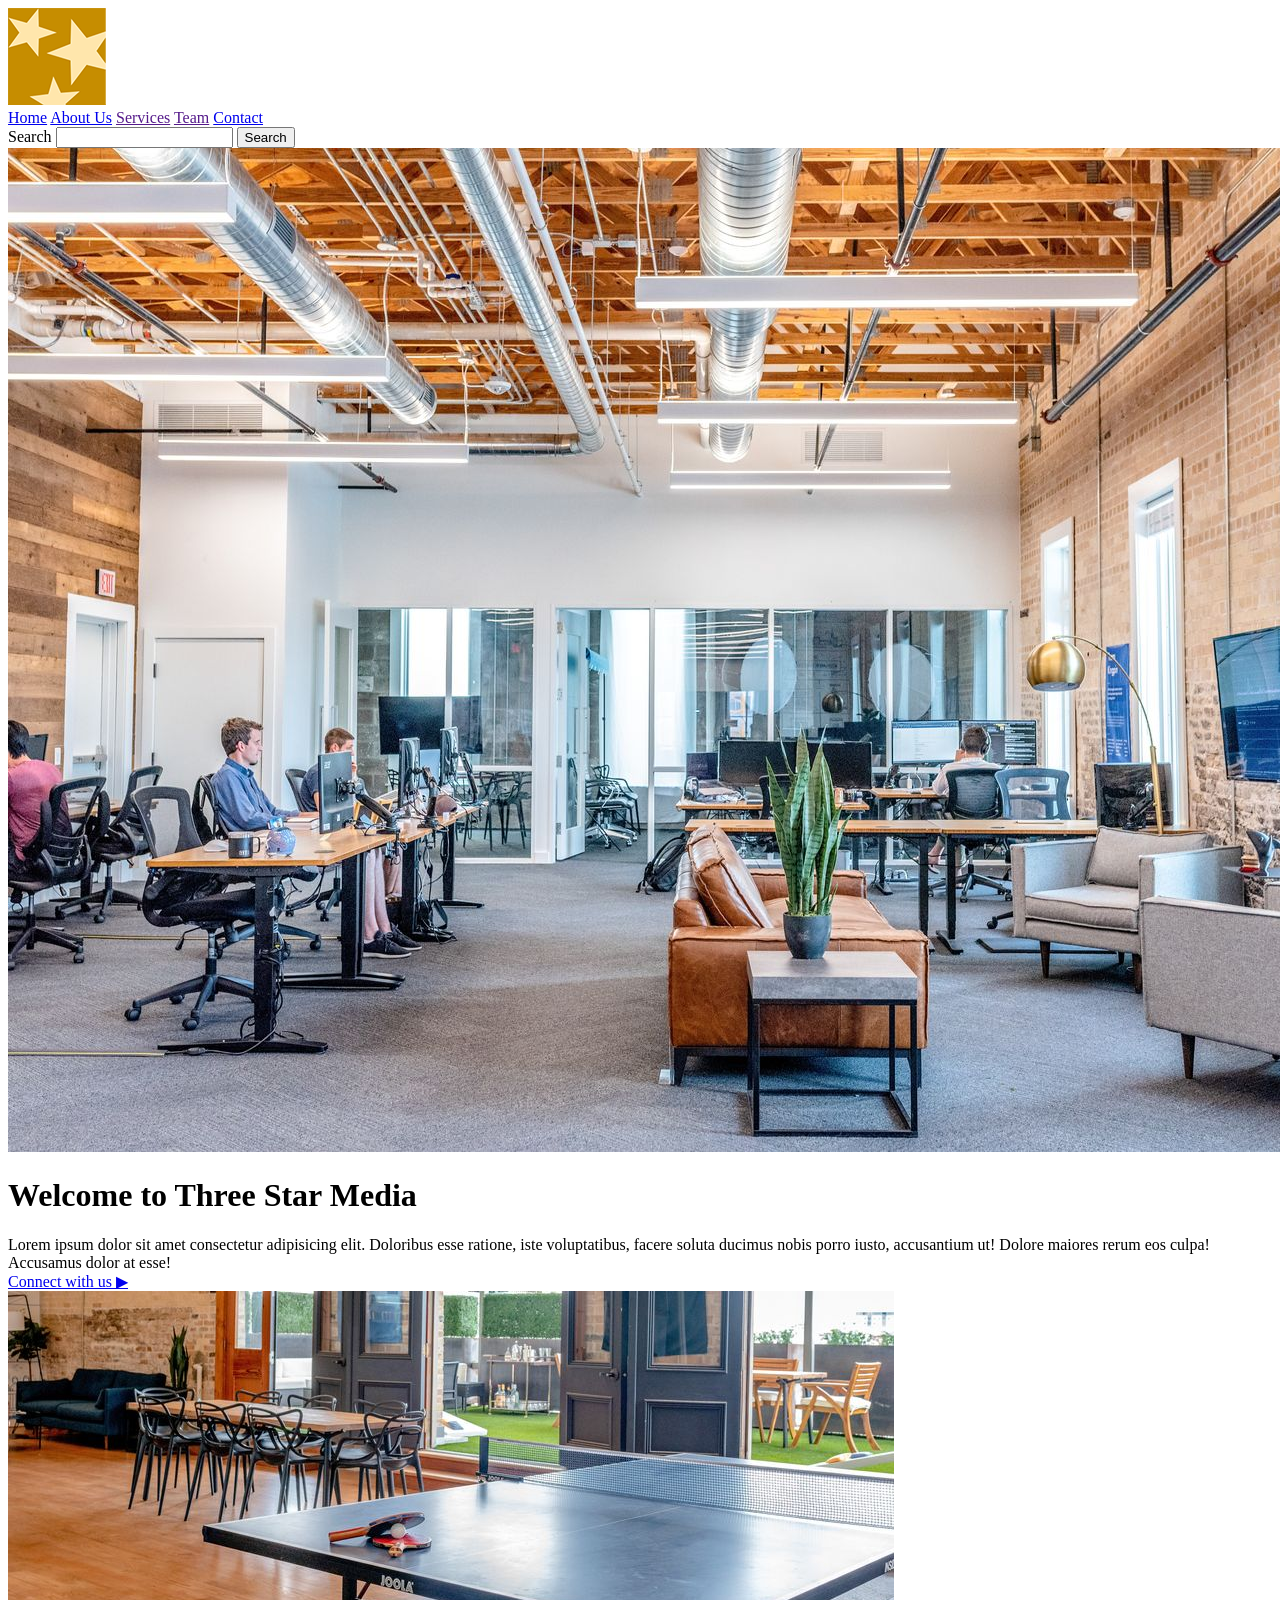
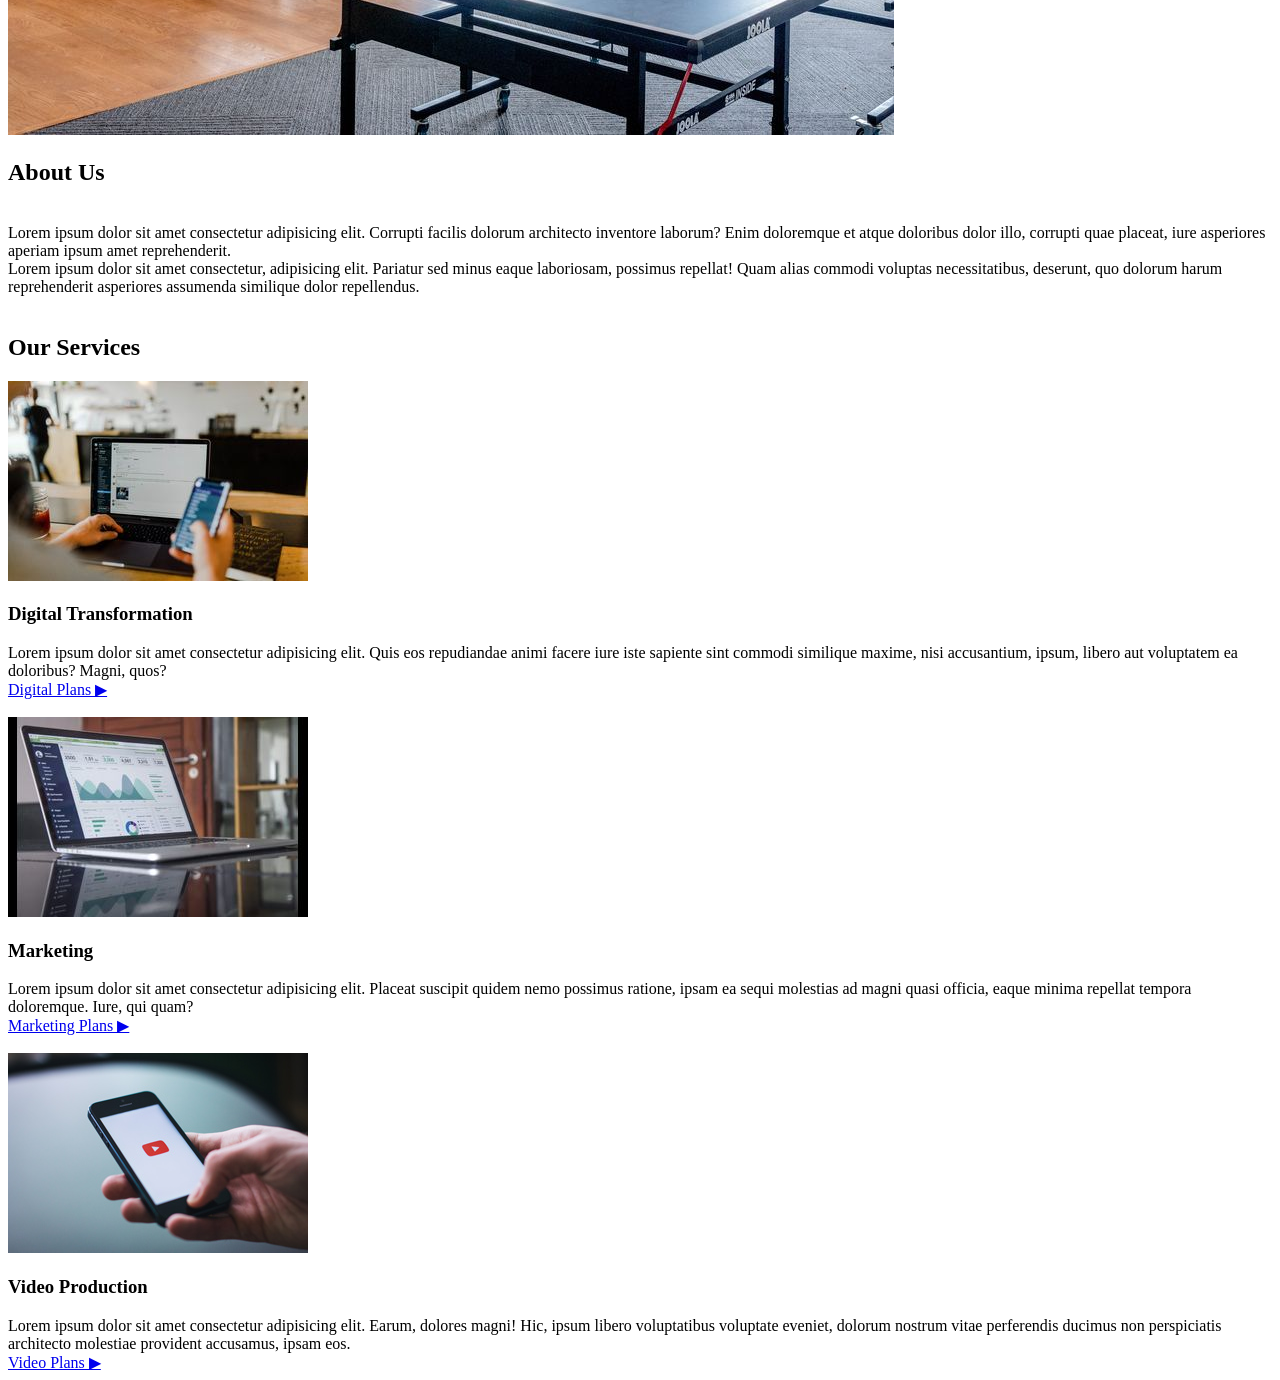
==== final-project/index.html @ 0bb214c1 "adds video section" ====
<!DOCTYPE html>
<html lang="en">
<head>
    <meta charset="UTF-8">
    <meta name="viewport" content="width=device-width, initial-scale=1.0">
    <title>Home</title>
</head>
<body>
    <img src="images/logo.png" alt="logo image stars" />
    <nav role="navigation">
    <a href="#home">Home</a>
    <a href="#aboutus">About Us</a>
    <a href="">Services</a>
    <a href="">Team</a>
    <a href="#contactus">Contact</a>
</nav>
<!-- Todo: define search action later -->
<form action="" method="post">
    <label for="search">Search</label>
    <input type="text" id="search" name="search" required>
    <button type="submit">Search</button>
</form>
   

<div id="#home">
    <!-- Todo: positioning to be done by css later -->
    <img alt="mainbanner office space" src="images/main-banner.jpg" />
    <h1>Welcome to Three Star Media</h1>
    <p1>Lorem ipsum dolor sit amet consectetur adipisicing elit. Doloribus esse ratione, iste voluptatibus, facere soluta ducimus nobis porro iusto, accusantium ut! Dolore maiores rerum eos culpa! Accusamus dolor at esse!</p1>
    <br/>
    <a href="#contactus">Connect with us ▶</a>
</div>
<div id="#aboutus">

    <img src="images/about-us.jpg" alt="about us image table tenis" />
    <h2>About Us</h2>
    <br>
    <p1>Lorem ipsum dolor sit amet consectetur adipisicing elit. Corrupti facilis dolorum architecto inventore laborum? Enim doloremque et atque doloribus dolor illo, corrupti quae placeat, iure asperiores aperiam ipsum amet reprehenderit.</p1>
    <br>
    <p1>Lorem ipsum dolor sit amet consectetur, adipisicing elit. Pariatur sed minus eaque laboriosam, possimus repellat! Quam alias commodi voluptas necessitatibus, deserunt, quo dolorum harum reprehenderit asperiores assumenda similique dolor repellendus.</p1>
</div>
<br>
<div id="#services">
   <h2>Our Services</h2>
    <img src="images/digital.jpg" alt="digital transformation image of computer and phone"
    <br>
<h3>Digital Transformation</h3>
    <p1>Lorem ipsum dolor sit amet consectetur adipisicing elit. Quis eos repudiandae animi facere iure iste sapiente sint commodi similique maxime, nisi accusantium, ipsum, libero aut voluptatem ea doloribus? Magni, quos?</p1>
    <br>
    <a href="#digitalplans">Digital Plans ▶</a>
    <br>
    <br>
    <img src="images/marketing.jpg" alt="marketing image of computer"
    <br>
<h3>Marketing</h3>
    <p1>Lorem ipsum dolor sit amet consectetur adipisicing elit. Placeat suscipit quidem nemo possimus ratione, ipsam ea sequi molestias ad magni quasi officia, eaque minima repellat tempora doloremque. Iure, qui quam?
    <br>
    <a href="#marketing">Marketing Plans ▶</a>
    <br>
    <br>
    <img src="images/video.jpg" alt="video image of phone with youtube open"
    <br>
<h3>Video Production</h3>
    <p1>Lorem ipsum dolor sit amet consectetur adipisicing elit. Earum, dolores magni! Hic, ipsum libero voluptatibus voluptate eveniet, dolorum nostrum vitae perferendis ducimus non perspiciatis architecto molestiae provident accusamus, ipsam eos.    <br>
    <a href="#Video">Video Plans ▶</a>   
</div>
</body>

</html>
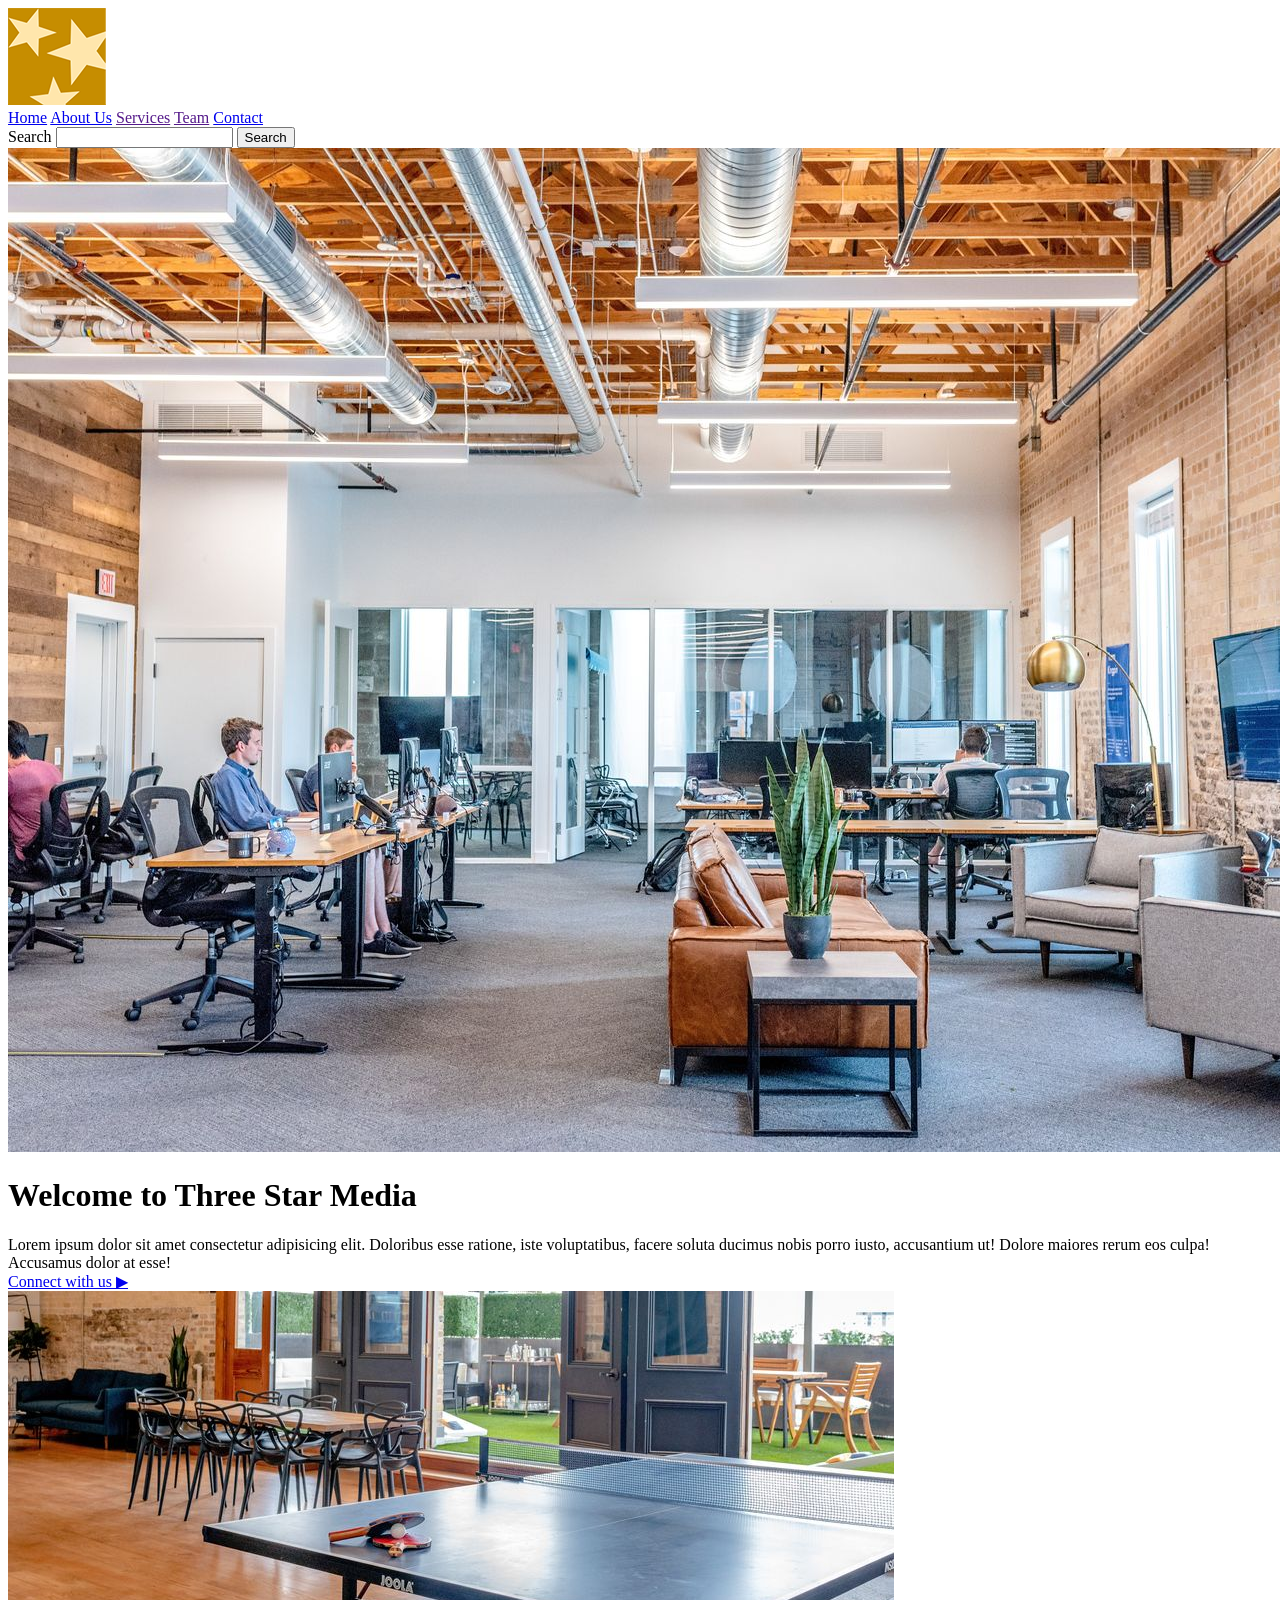
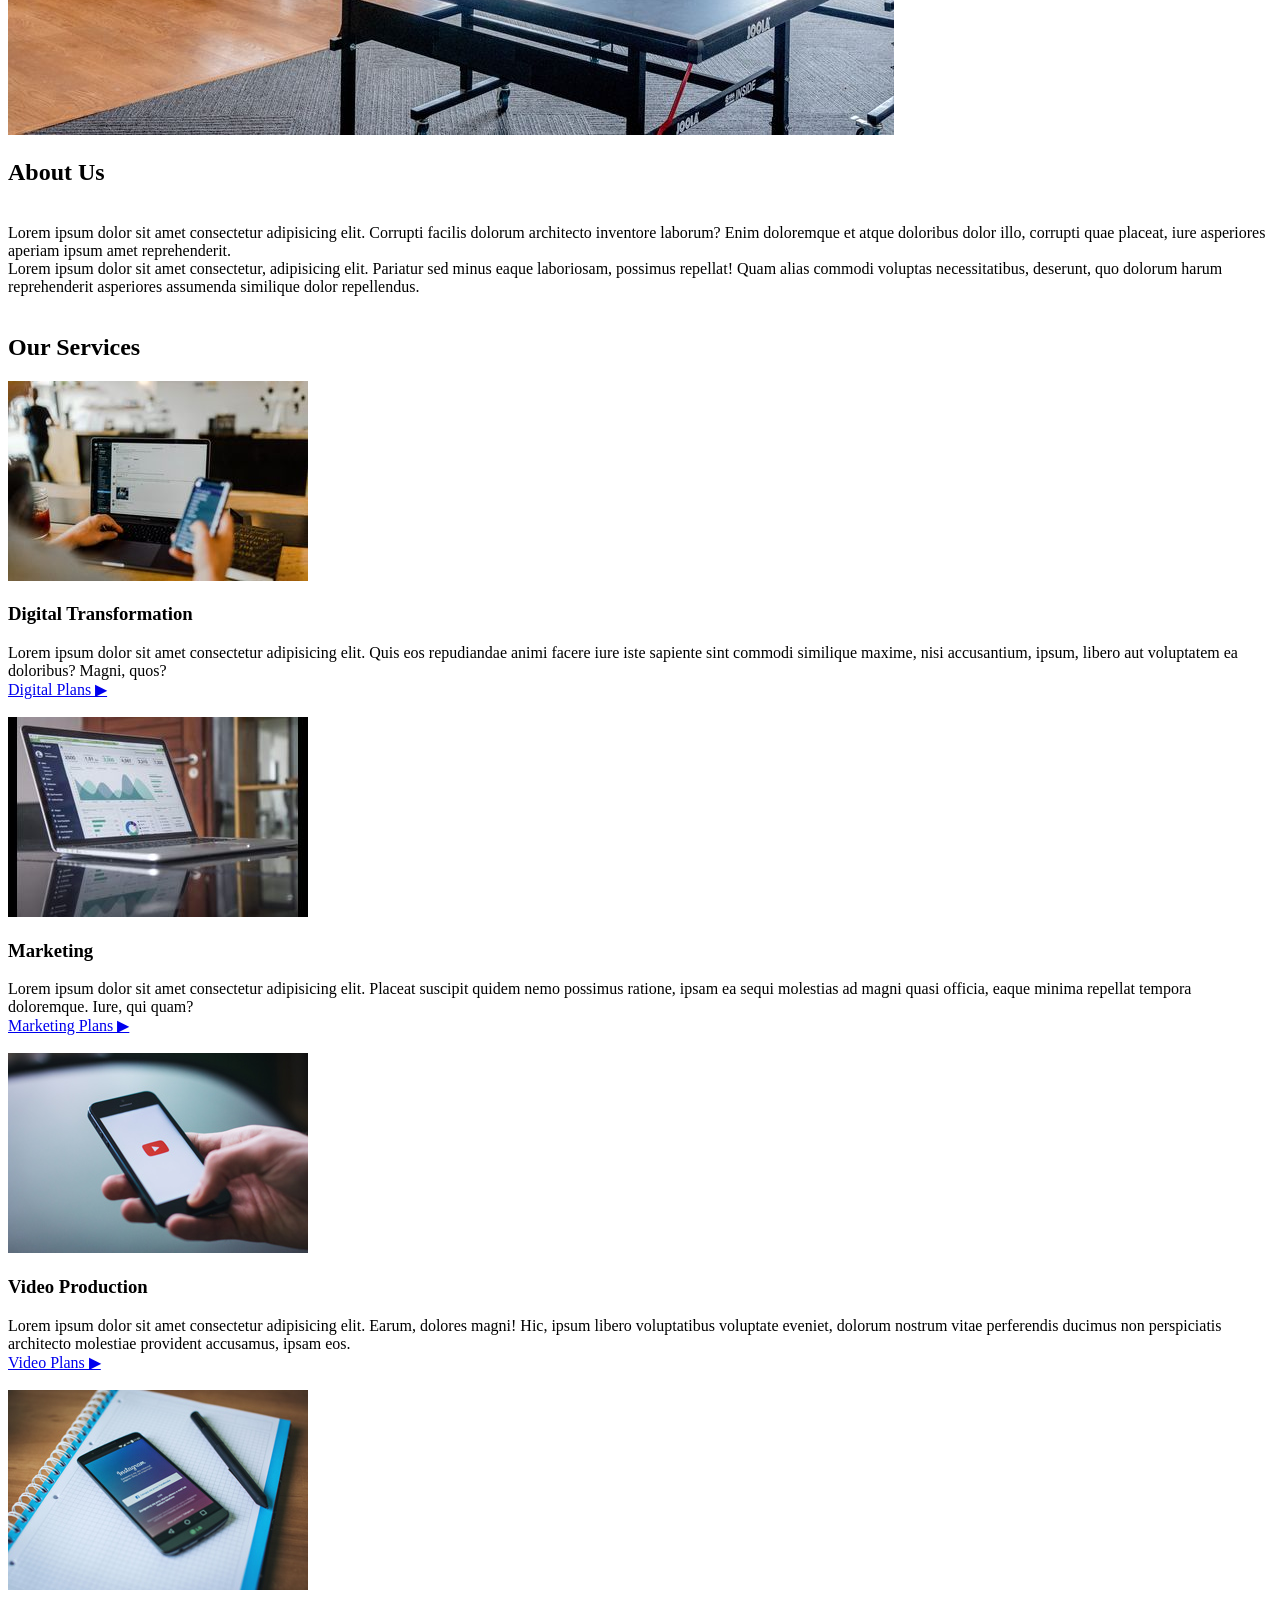
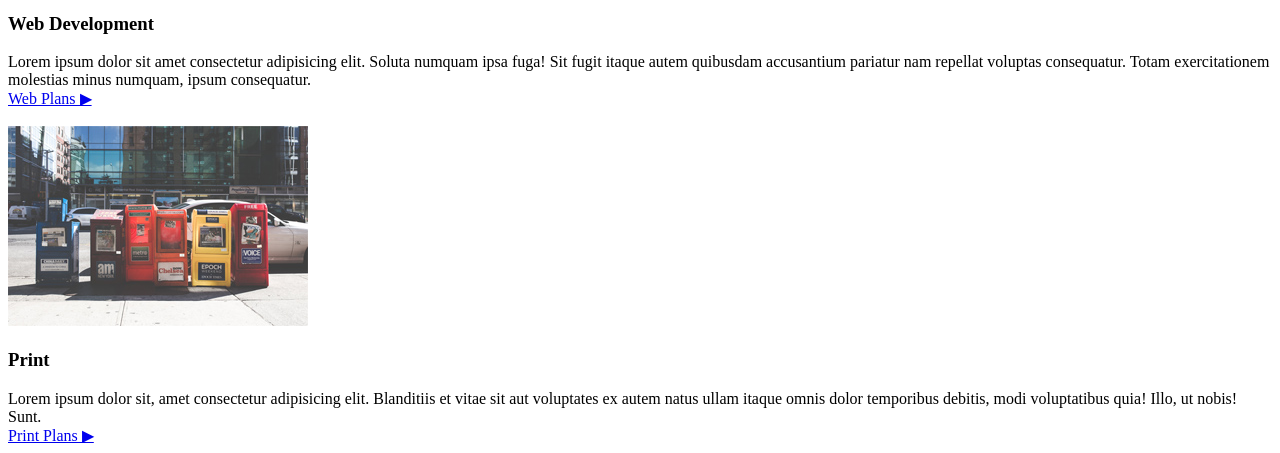
==== commit 700a1a7a: "adds web dev and print" ====
--- a/final-project/index.html
+++ b/final-project/index.html
@@ -62,7 +62,21 @@
     <br>
 <h3>Video Production</h3>
     <p1>Lorem ipsum dolor sit amet consectetur adipisicing elit. Earum, dolores magni! Hic, ipsum libero voluptatibus voluptate eveniet, dolorum nostrum vitae perferendis ducimus non perspiciatis architecto molestiae provident accusamus, ipsam eos.    <br>
-    <a href="#Video">Video Plans ▶</a>   
+    <a href="#Video">Video Plans ▶</a> 
+    <br>
+    <br>
+    <img src="images/web.jpg" alt="web development image"
+    <br>
+<h3>Web Development</h3>
+    <p1>Lorem ipsum dolor sit amet consectetur adipisicing elit. Soluta numquam ipsa fuga! Sit fugit itaque autem quibusdam accusantium pariatur nam repellat voluptas consequatur. Totam exercitationem molestias minus numquam, ipsum consequatur.    <br>
+    <a href="#web">Web Plans ▶</a> 
+    <br>
+    <br>
+    <img src="images/print.jpg" alt="print image of mailboxes"
+    <br>
+<h3>Print</h3>
+    <p1>Lorem ipsum dolor sit, amet consectetur adipisicing elit. Blanditiis et vitae sit aut voluptates ex autem natus ullam itaque omnis dolor temporibus debitis, modi voluptatibus quia! Illo, ut nobis! Sunt.    <br>
+    <a href="#print">Print Plans ▶</a> 
 </div>
 </body>
 
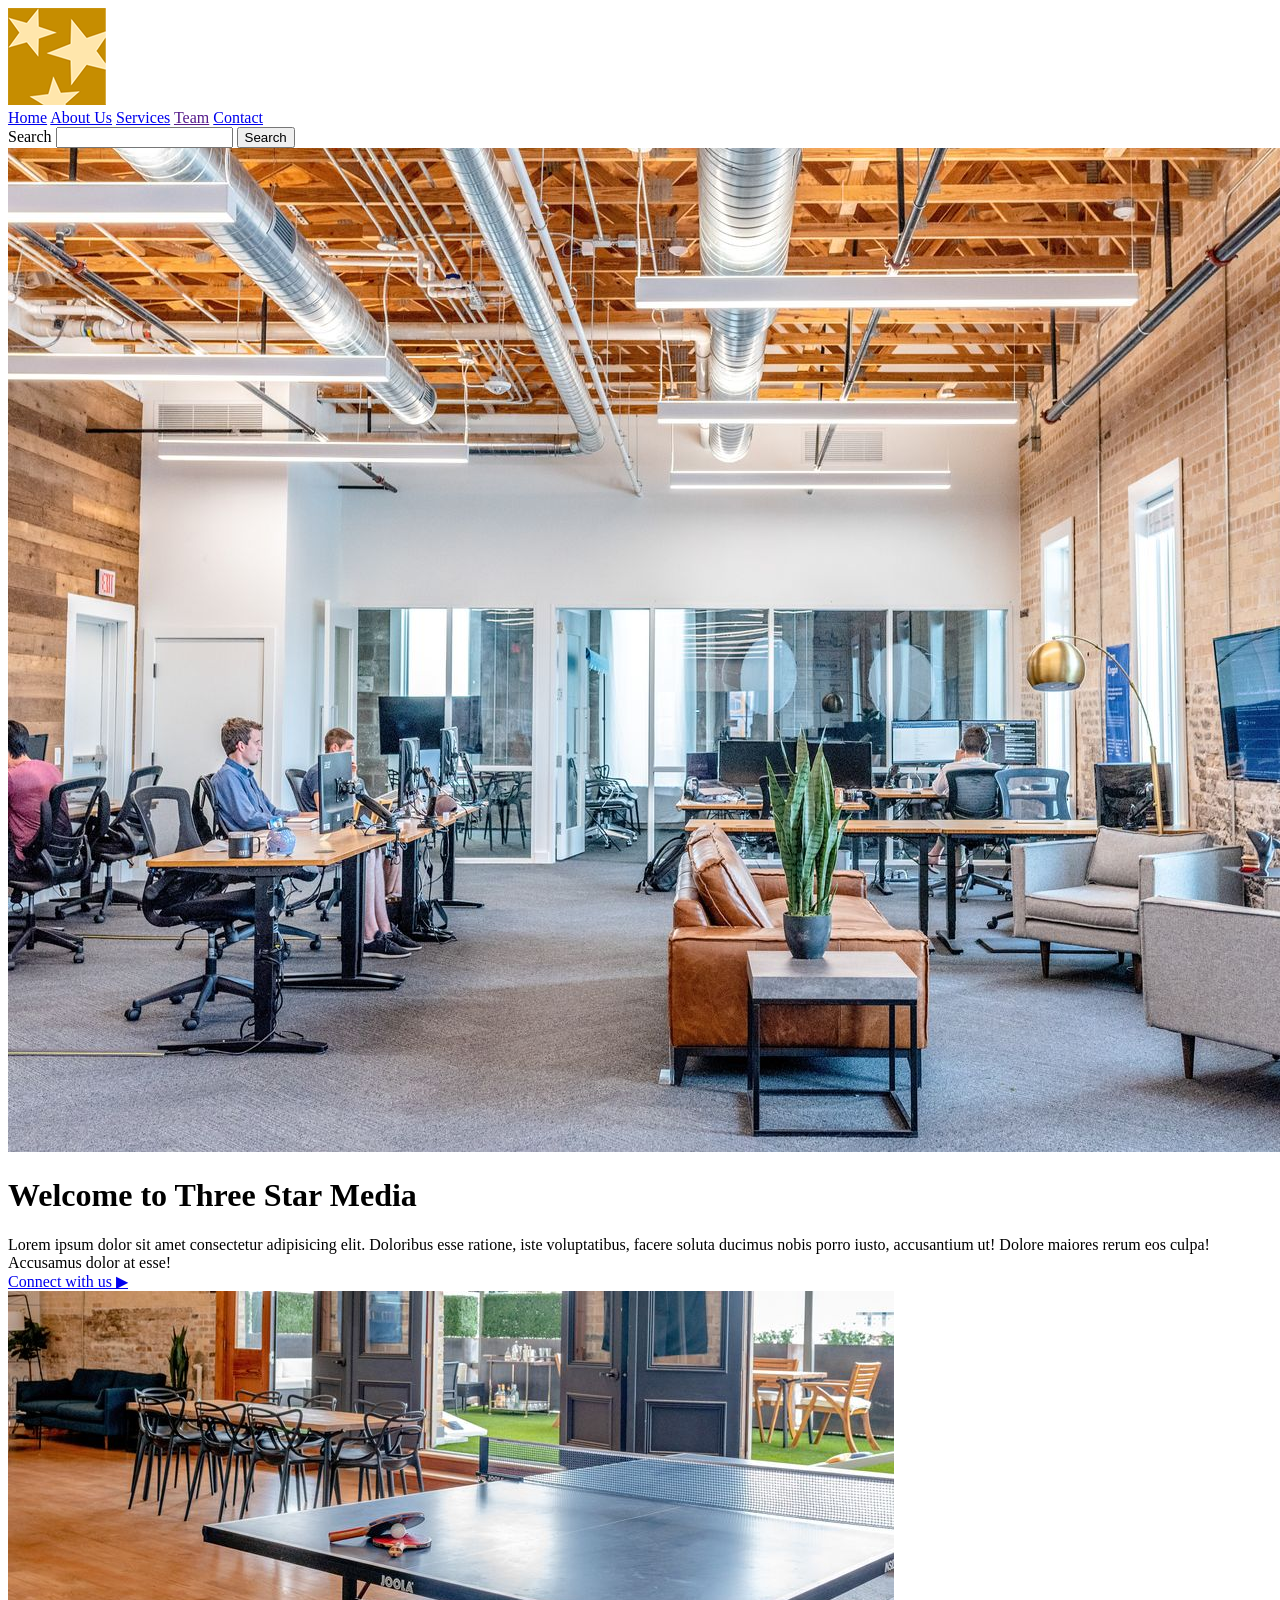
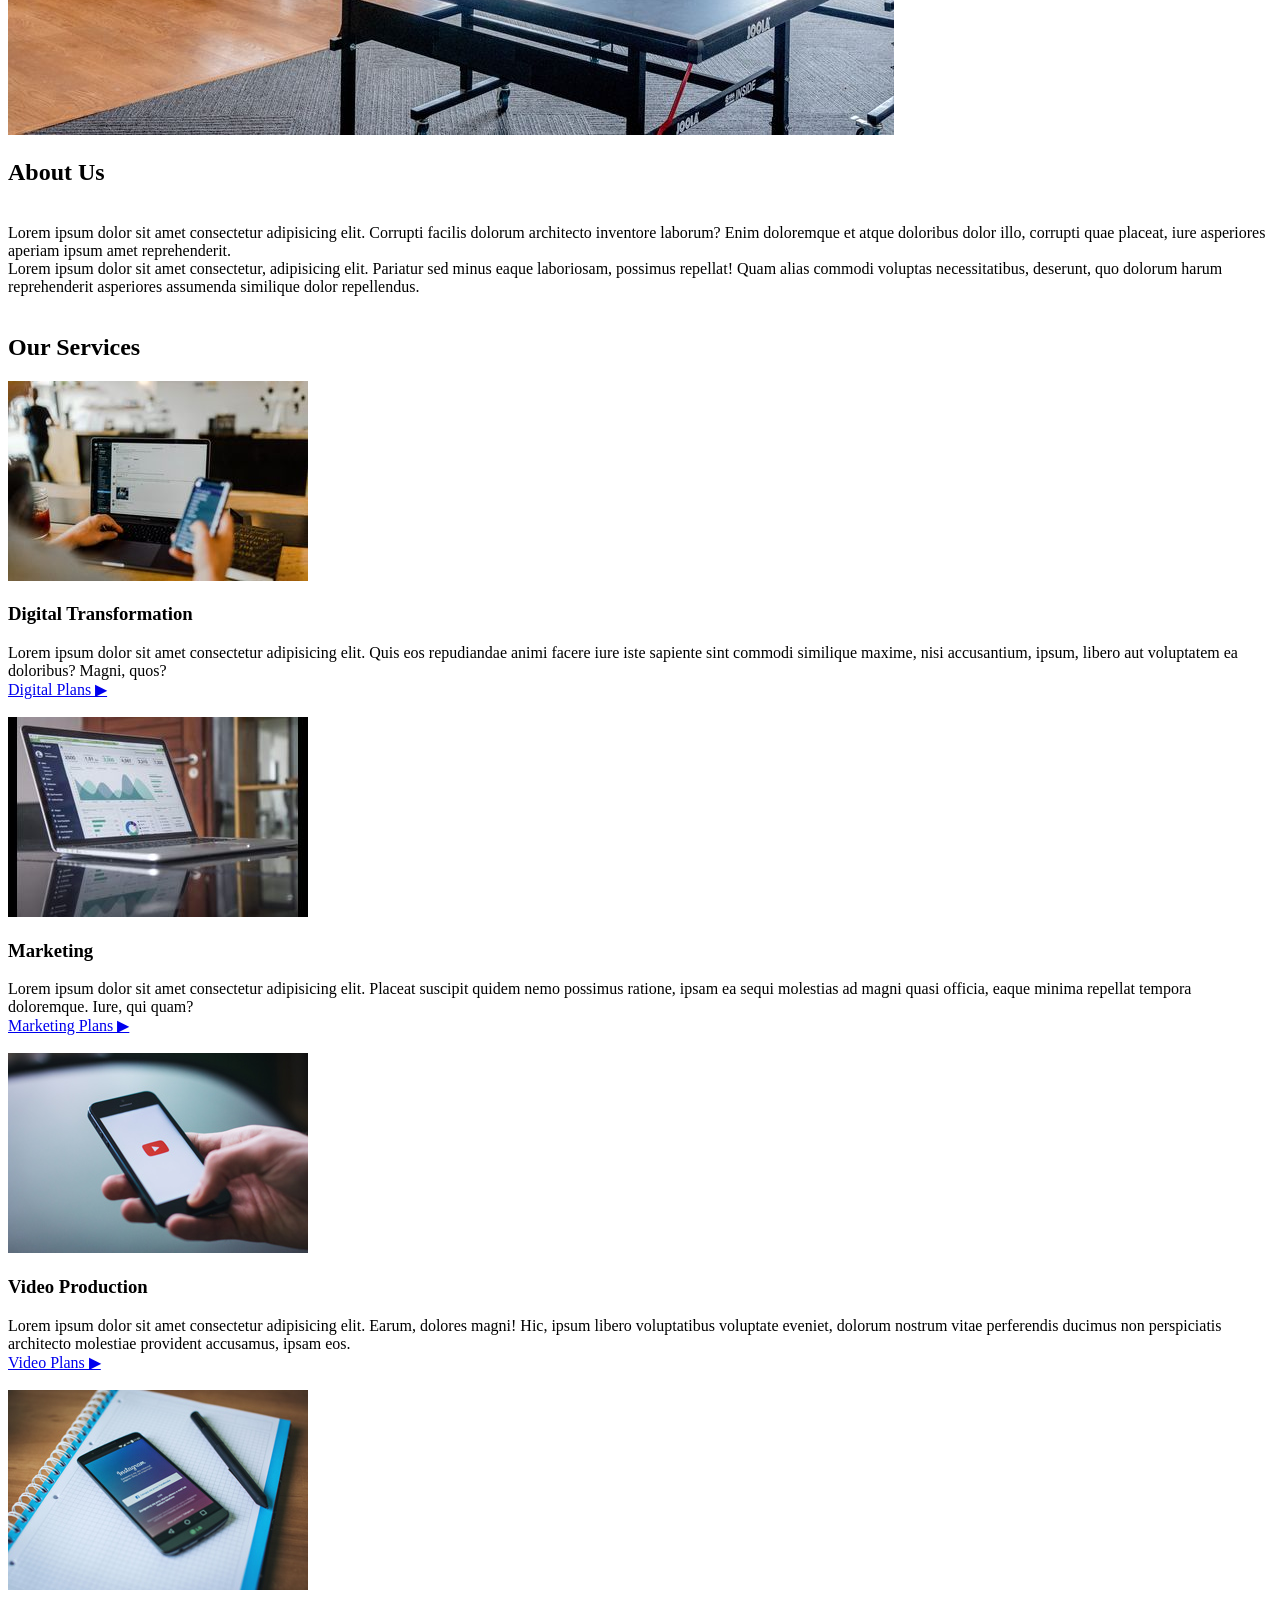
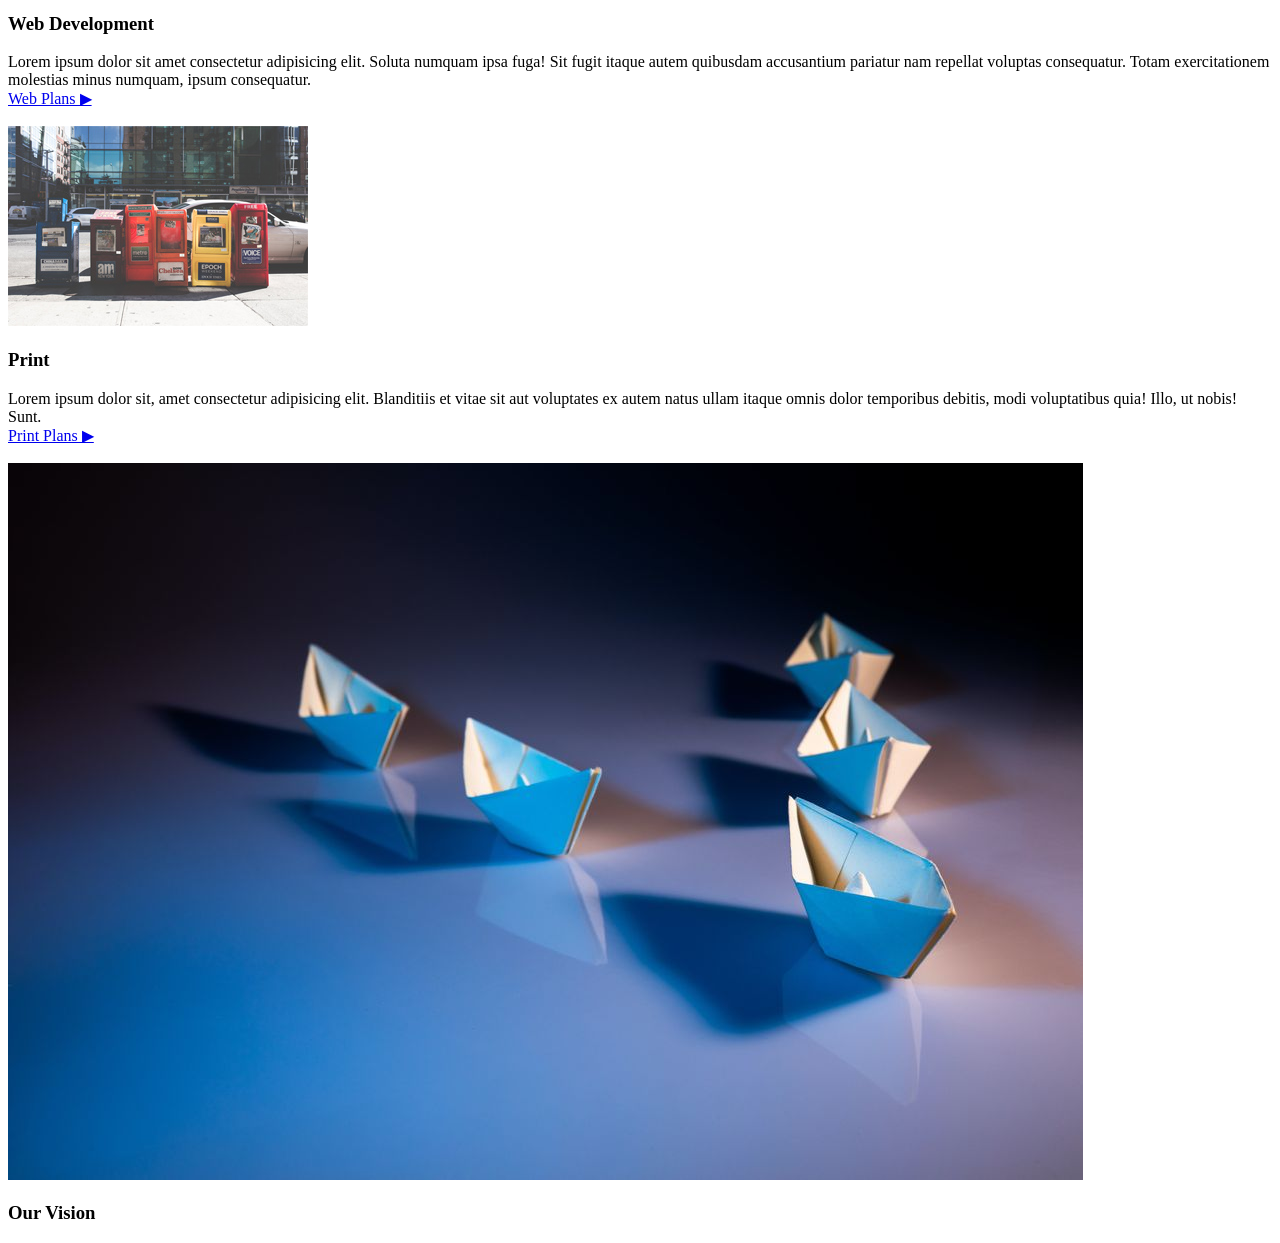
==== commit 9149152b: "fixes servicrs href and adds our vision and fixes image insert code" ====
--- a/final-project/index.html
+++ b/final-project/index.html
@@ -10,7 +10,7 @@
     <nav role="navigation">
     <a href="#home">Home</a>
     <a href="#aboutus">About Us</a>
-    <a href="">Services</a>
+    <a href="#services">Services</a>
     <a href="">Team</a>
     <a href="#contactus">Contact</a>
 </nav>
@@ -42,7 +42,7 @@
 <br>
 <div id="#services">
    <h2>Our Services</h2>
-    <img src="images/digital.jpg" alt="digital transformation image of computer and phone"
+    <img src="images/digital.jpg" alt="digital transformation image of computer and phone" />
     <br>
 <h3>Digital Transformation</h3>
     <p1>Lorem ipsum dolor sit amet consectetur adipisicing elit. Quis eos repudiandae animi facere iure iste sapiente sint commodi similique maxime, nisi accusantium, ipsum, libero aut voluptatem ea doloribus? Magni, quos?</p1>
@@ -50,7 +50,7 @@
     <a href="#digitalplans">Digital Plans ▶</a>
     <br>
     <br>
-    <img src="images/marketing.jpg" alt="marketing image of computer"
+    <img src="images/marketing.jpg" alt="marketing image of computer" />
     <br>
 <h3>Marketing</h3>
     <p1>Lorem ipsum dolor sit amet consectetur adipisicing elit. Placeat suscipit quidem nemo possimus ratione, ipsam ea sequi molestias ad magni quasi officia, eaque minima repellat tempora doloremque. Iure, qui quam?
@@ -58,26 +58,31 @@
     <a href="#marketing">Marketing Plans ▶</a>
     <br>
     <br>
-    <img src="images/video.jpg" alt="video image of phone with youtube open"
+    <img src="images/video.jpg" alt="video image of phone with youtube open" />
     <br>
 <h3>Video Production</h3>
     <p1>Lorem ipsum dolor sit amet consectetur adipisicing elit. Earum, dolores magni! Hic, ipsum libero voluptatibus voluptate eveniet, dolorum nostrum vitae perferendis ducimus non perspiciatis architecto molestiae provident accusamus, ipsam eos.    <br>
     <a href="#Video">Video Plans ▶</a> 
     <br>
     <br>
-    <img src="images/web.jpg" alt="web development image"
+    <img src="images/web.jpg" alt="web development image" />
     <br>
 <h3>Web Development</h3>
     <p1>Lorem ipsum dolor sit amet consectetur adipisicing elit. Soluta numquam ipsa fuga! Sit fugit itaque autem quibusdam accusantium pariatur nam repellat voluptas consequatur. Totam exercitationem molestias minus numquam, ipsum consequatur.    <br>
     <a href="#web">Web Plans ▶</a> 
     <br>
     <br>
-    <img src="images/print.jpg" alt="print image of mailboxes"
+    <img src="images/print.jpg" alt="print image of mailboxes" />
     <br>
 <h3>Print</h3>
     <p1>Lorem ipsum dolor sit, amet consectetur adipisicing elit. Blanditiis et vitae sit aut voluptates ex autem natus ullam itaque omnis dolor temporibus debitis, modi voluptatibus quia! Illo, ut nobis! Sunt.    <br>
     <a href="#print">Print Plans ▶</a> 
 </div>
+<br>
+<div>
+    <img src="images/vision.jpg" alt="our vision image of paper boats" />
+    <h3>Our Vision</h3>
+</div>
 </body>
 
 </html>
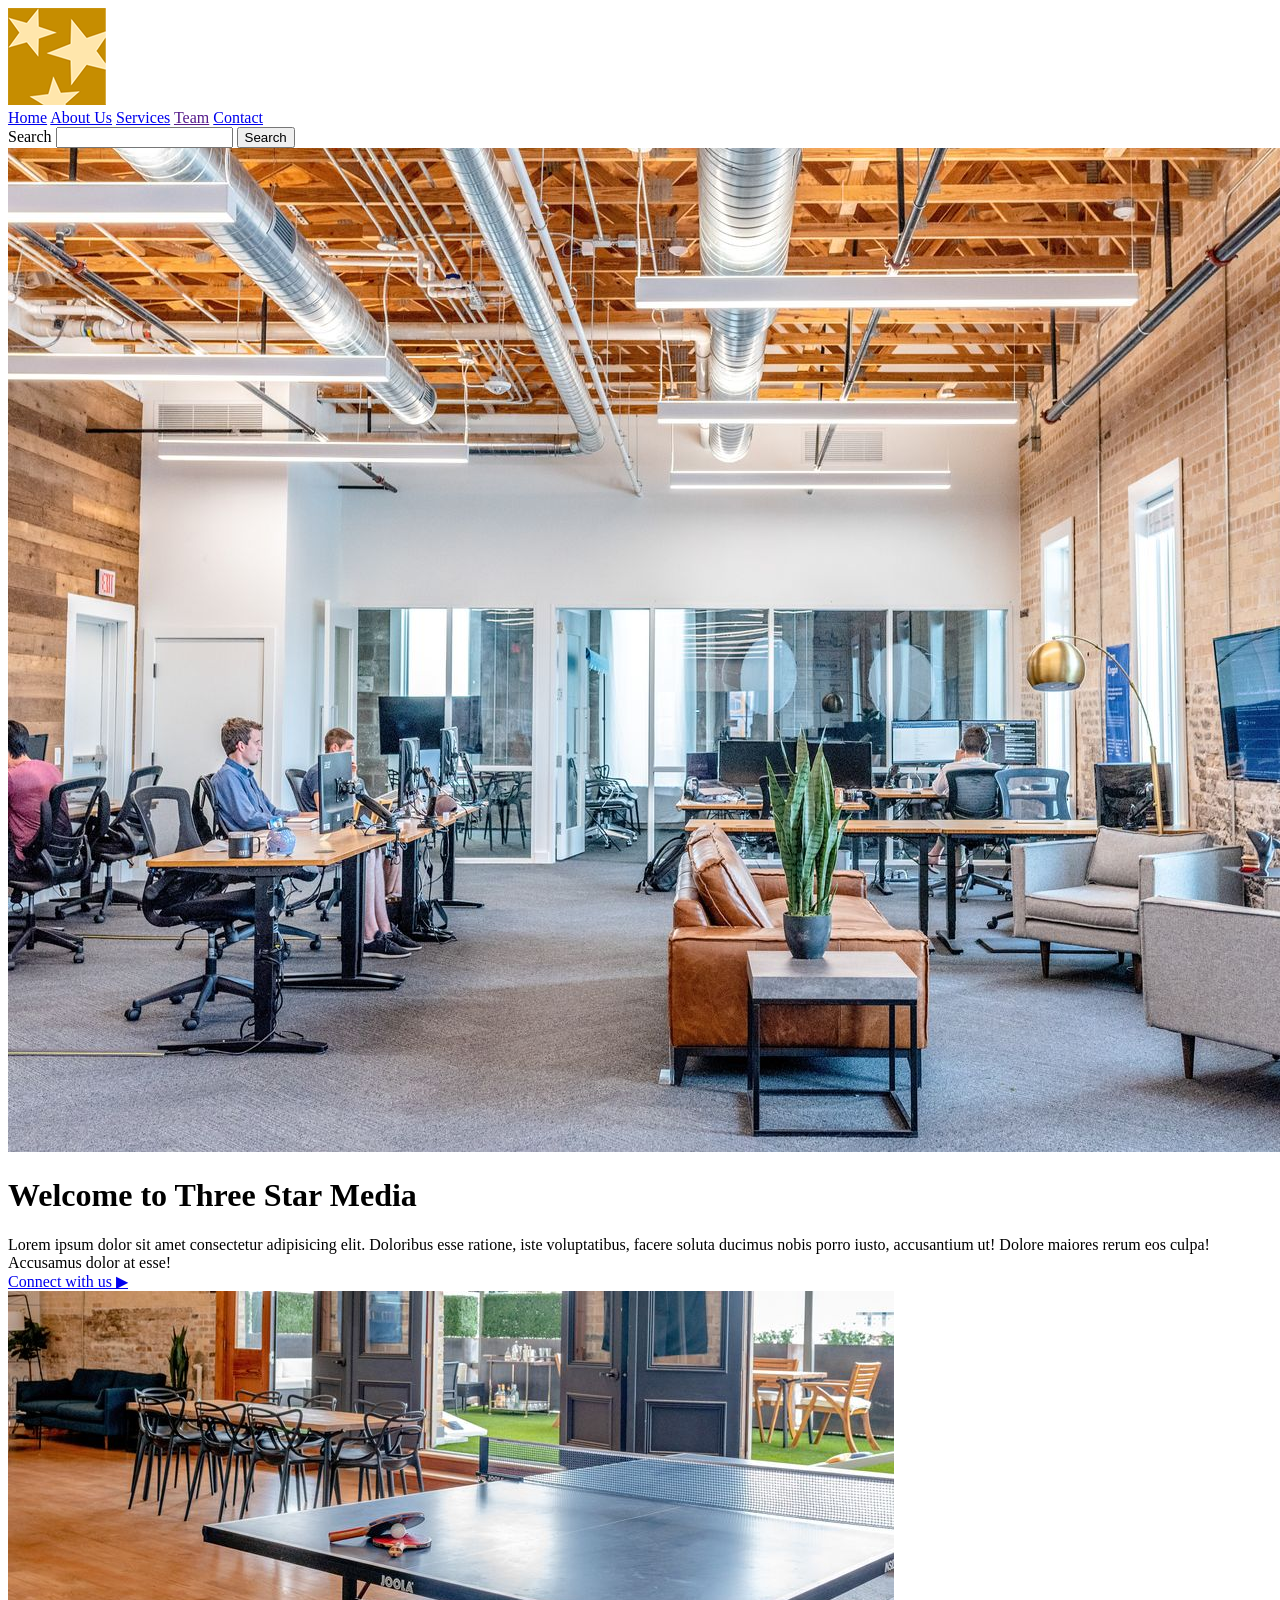
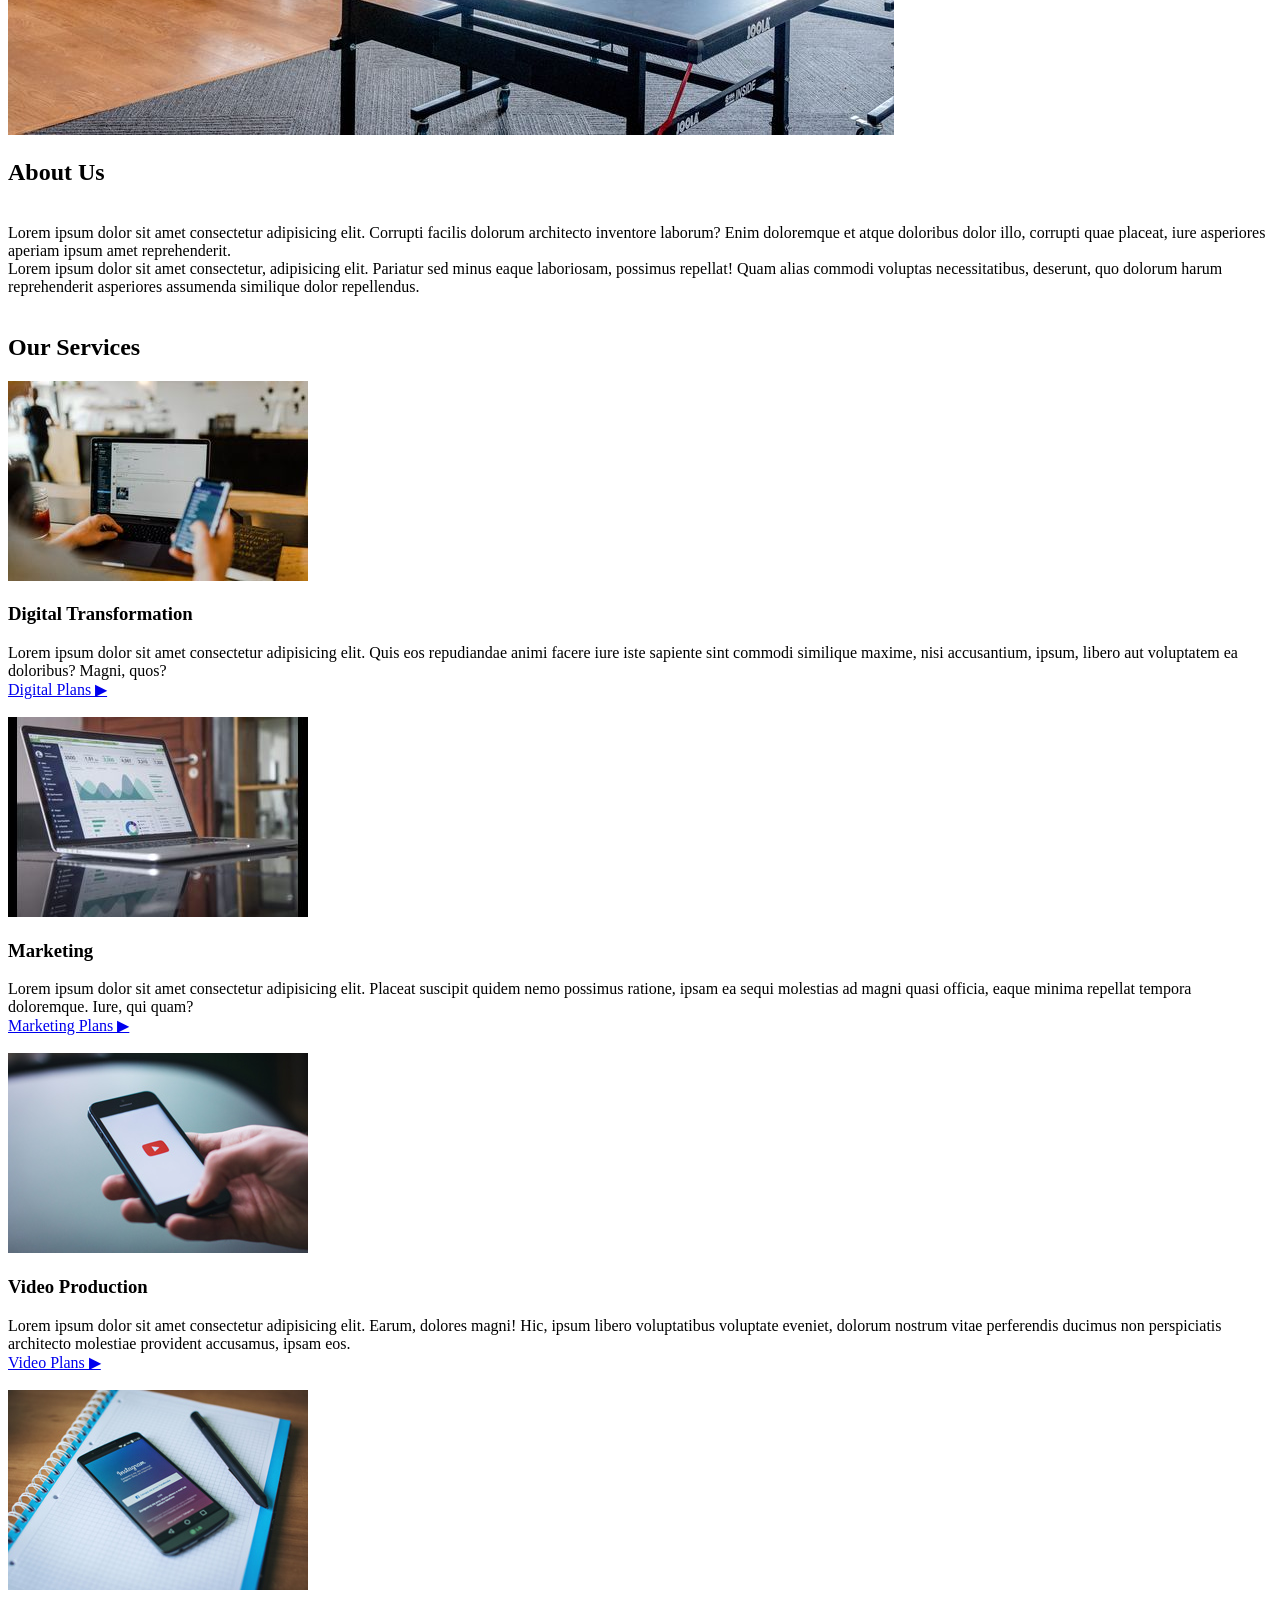
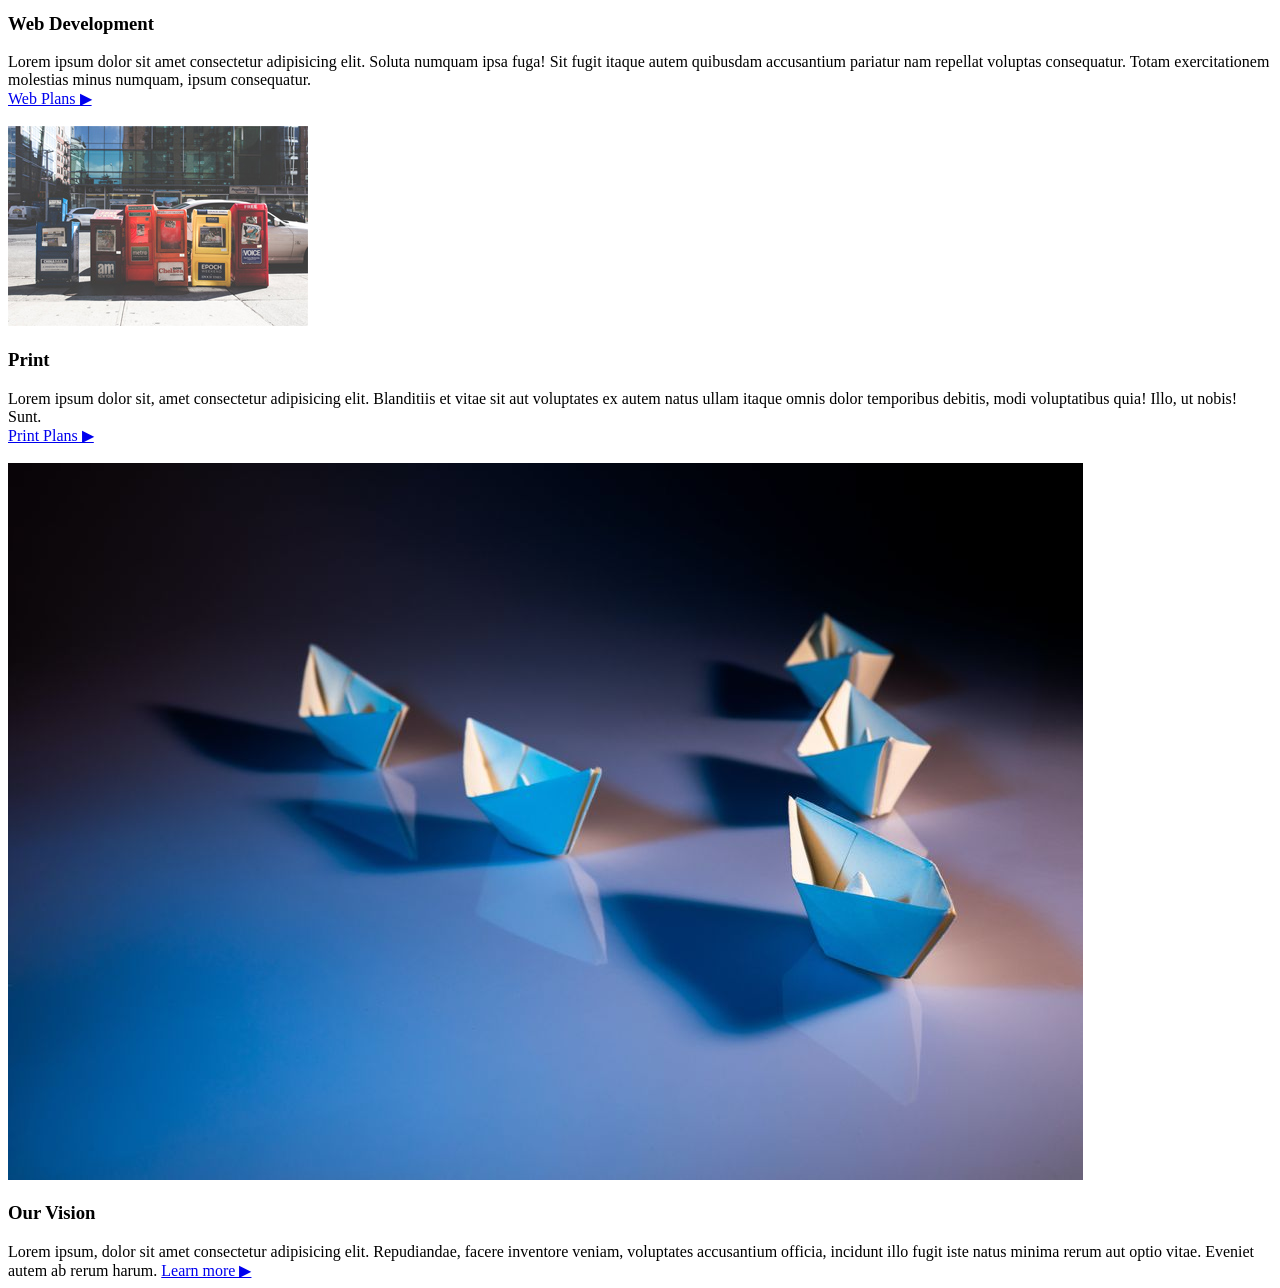
==== commit 7b63621b: "adds text and button" ====
--- a/final-project/index.html
+++ b/final-project/index.html
@@ -82,6 +82,8 @@
 <div>
     <img src="images/vision.jpg" alt="our vision image of paper boats" />
     <h3>Our Vision</h3>
+    <p1>Lorem ipsum, dolor sit amet consectetur adipisicing elit. Repudiandae, facere inventore veniam, voluptates accusantium officia, incidunt illo fugit iste natus minima rerum aut optio vitae. Eveniet autem ab rerum harum.</p1>
+    <a href="#vision">Learn more ▶</a> 
 </div>
 </body>
 
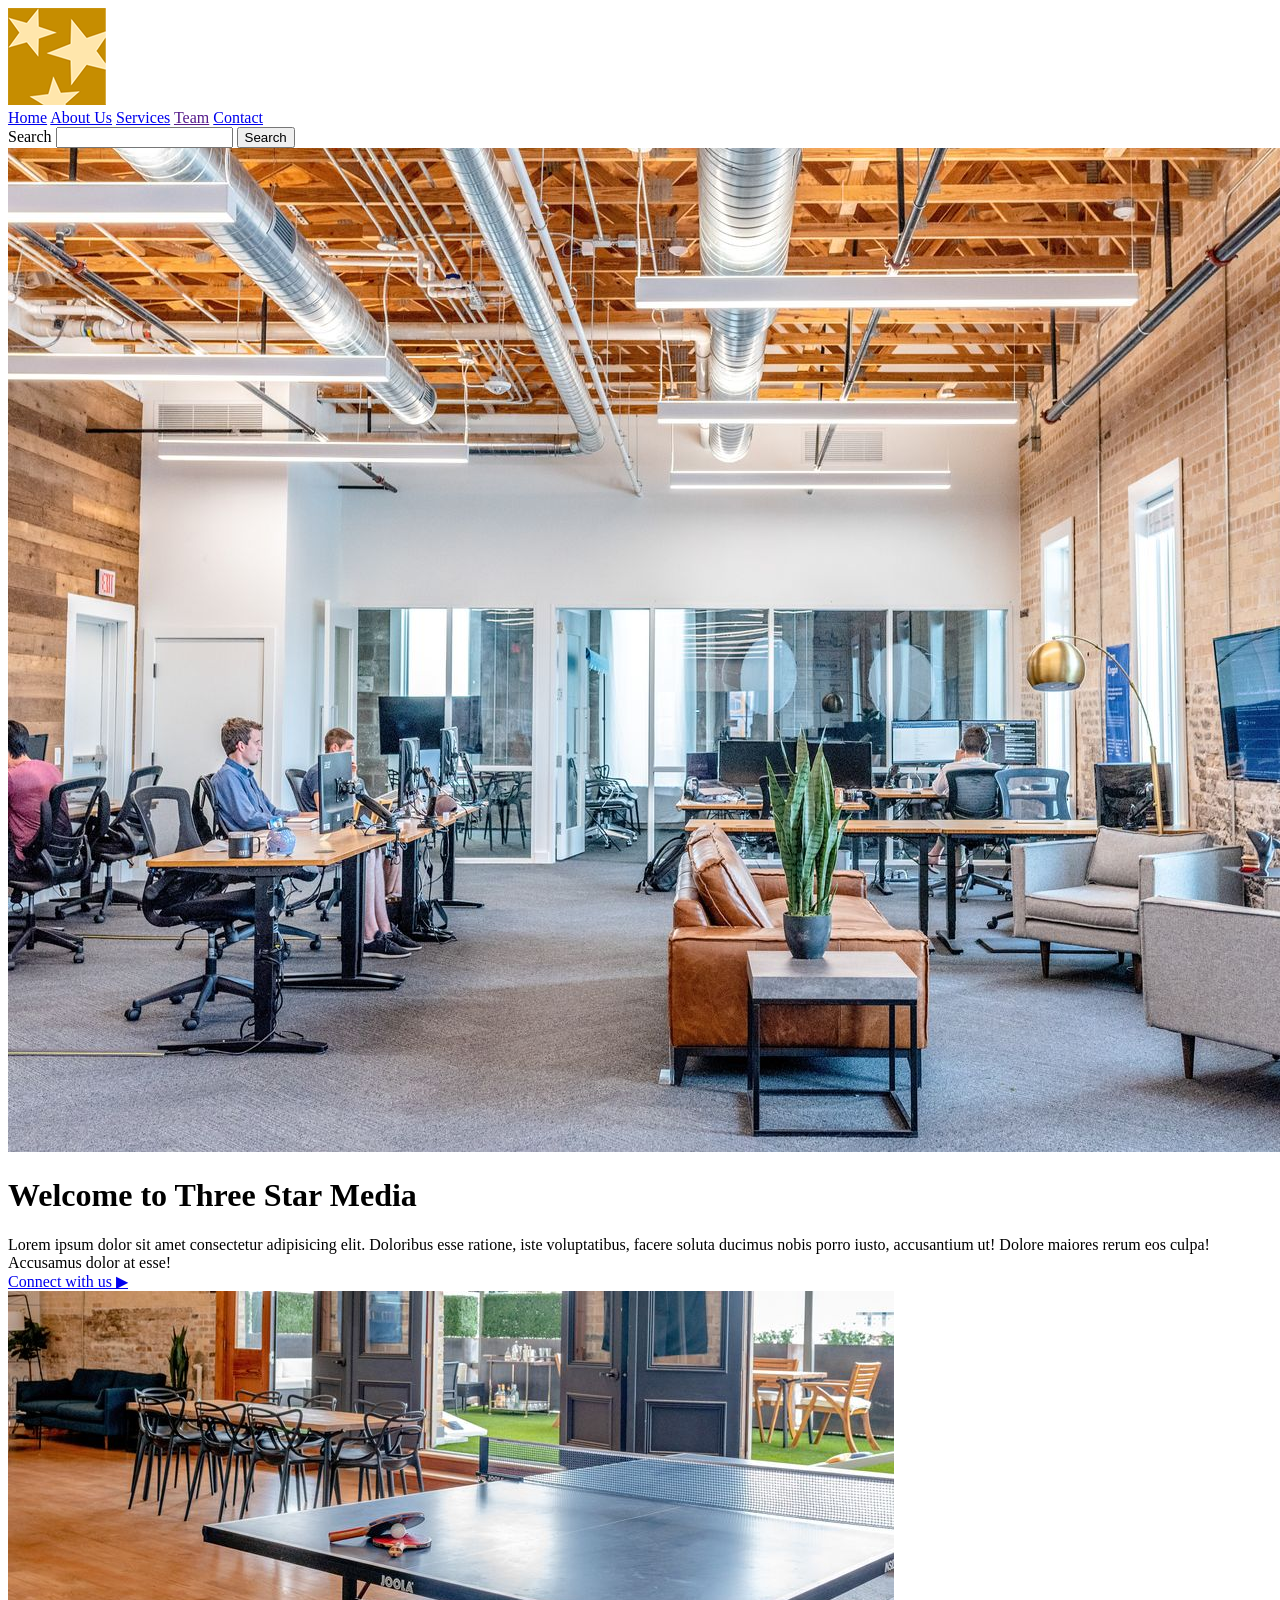
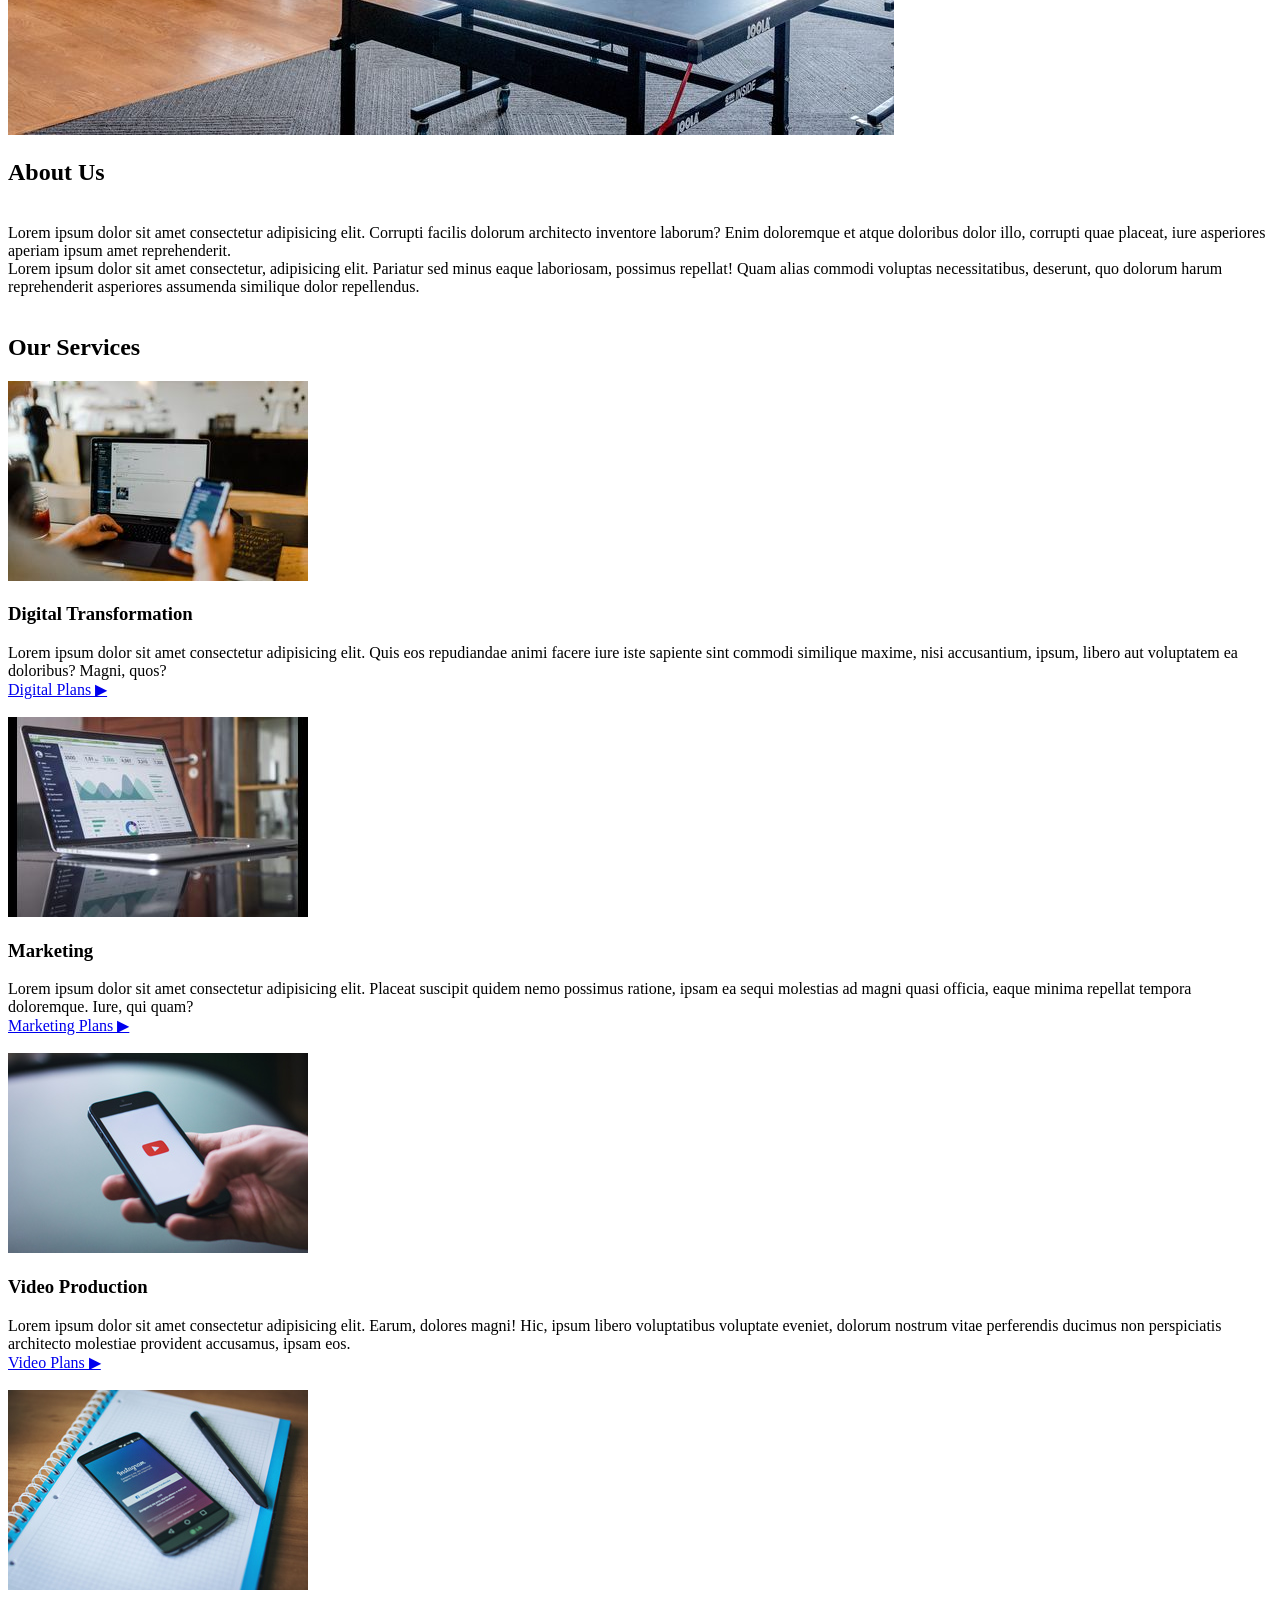
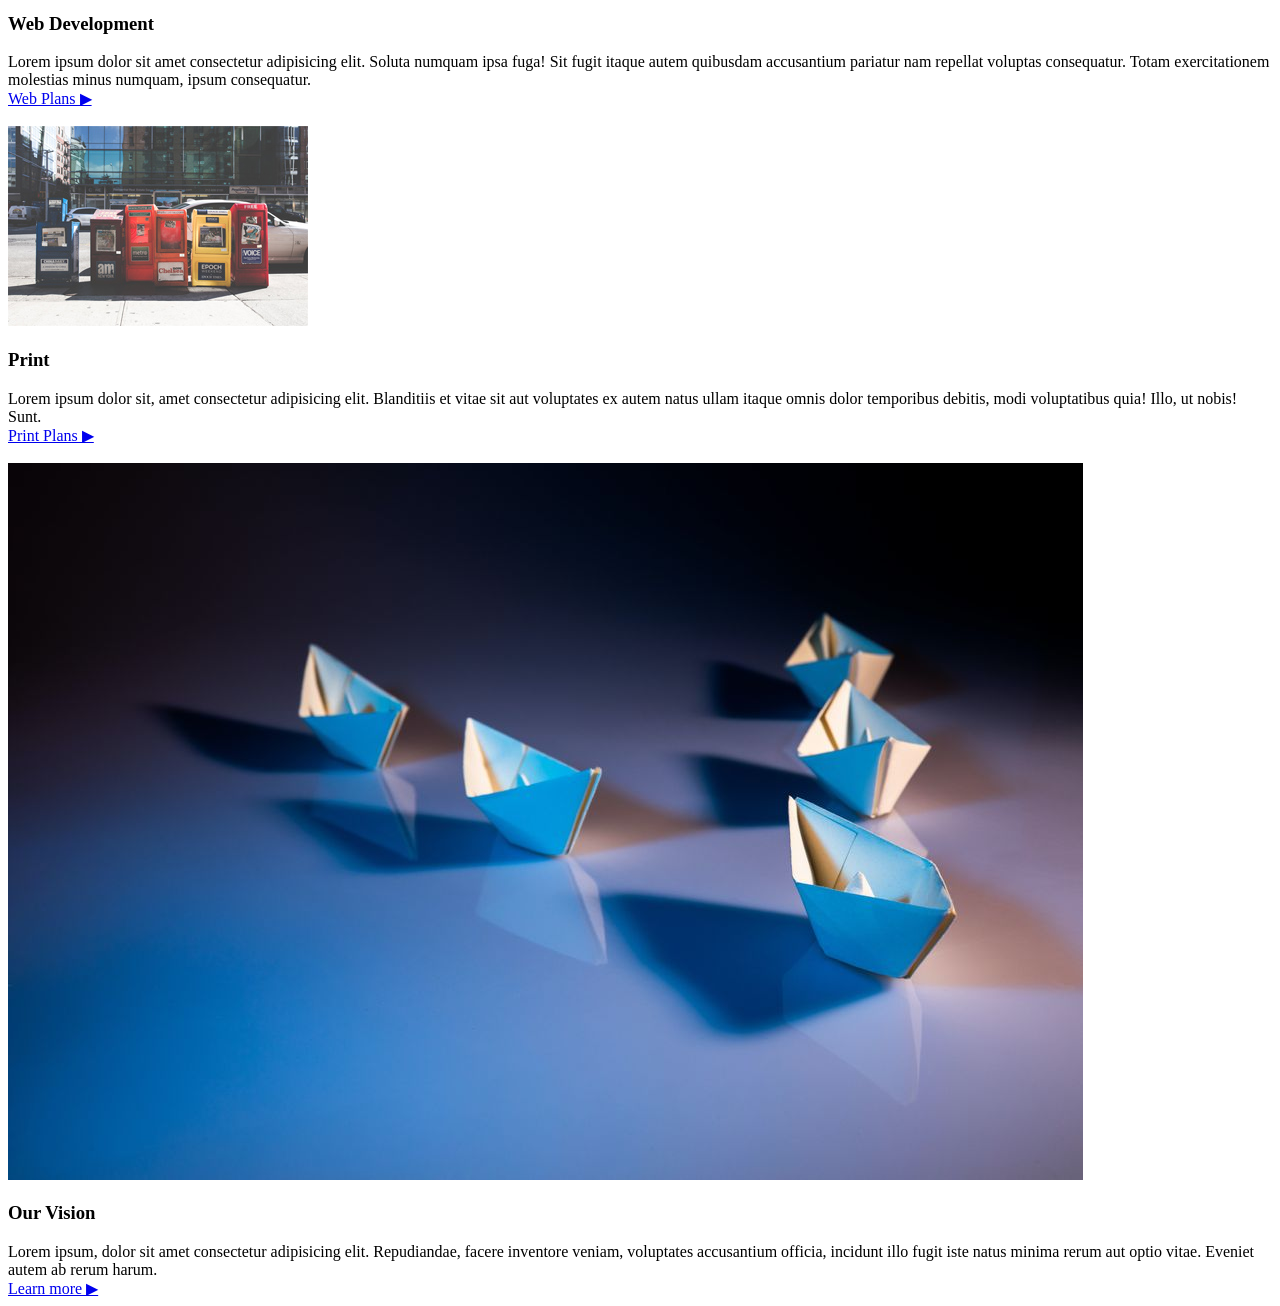
==== commit e5e8a151: "adds break" ====
--- a/final-project/index.html
+++ b/final-project/index.html
@@ -83,6 +83,7 @@
     <img src="images/vision.jpg" alt="our vision image of paper boats" />
     <h3>Our Vision</h3>
     <p1>Lorem ipsum, dolor sit amet consectetur adipisicing elit. Repudiandae, facere inventore veniam, voluptates accusantium officia, incidunt illo fugit iste natus minima rerum aut optio vitae. Eveniet autem ab rerum harum.</p1>
+    <br/>
     <a href="#vision">Learn more ▶</a> 
 </div>
 </body>
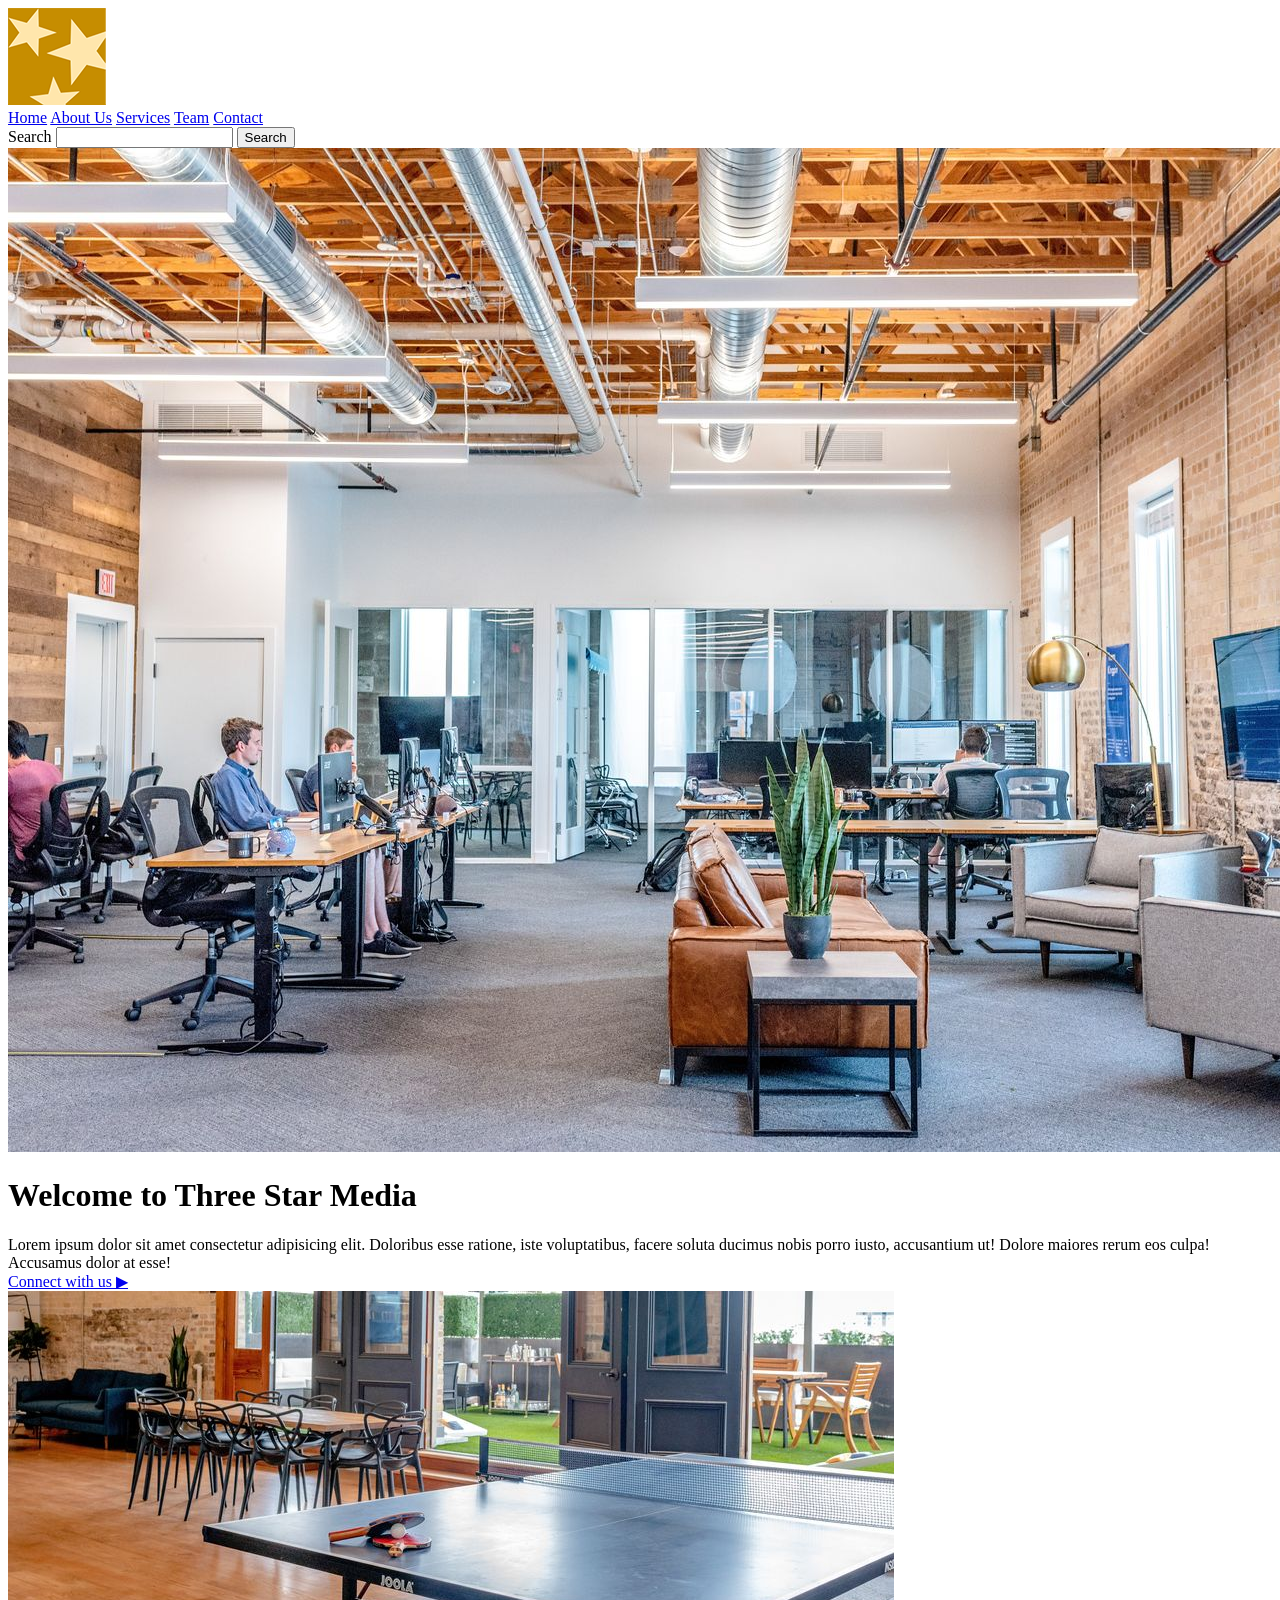
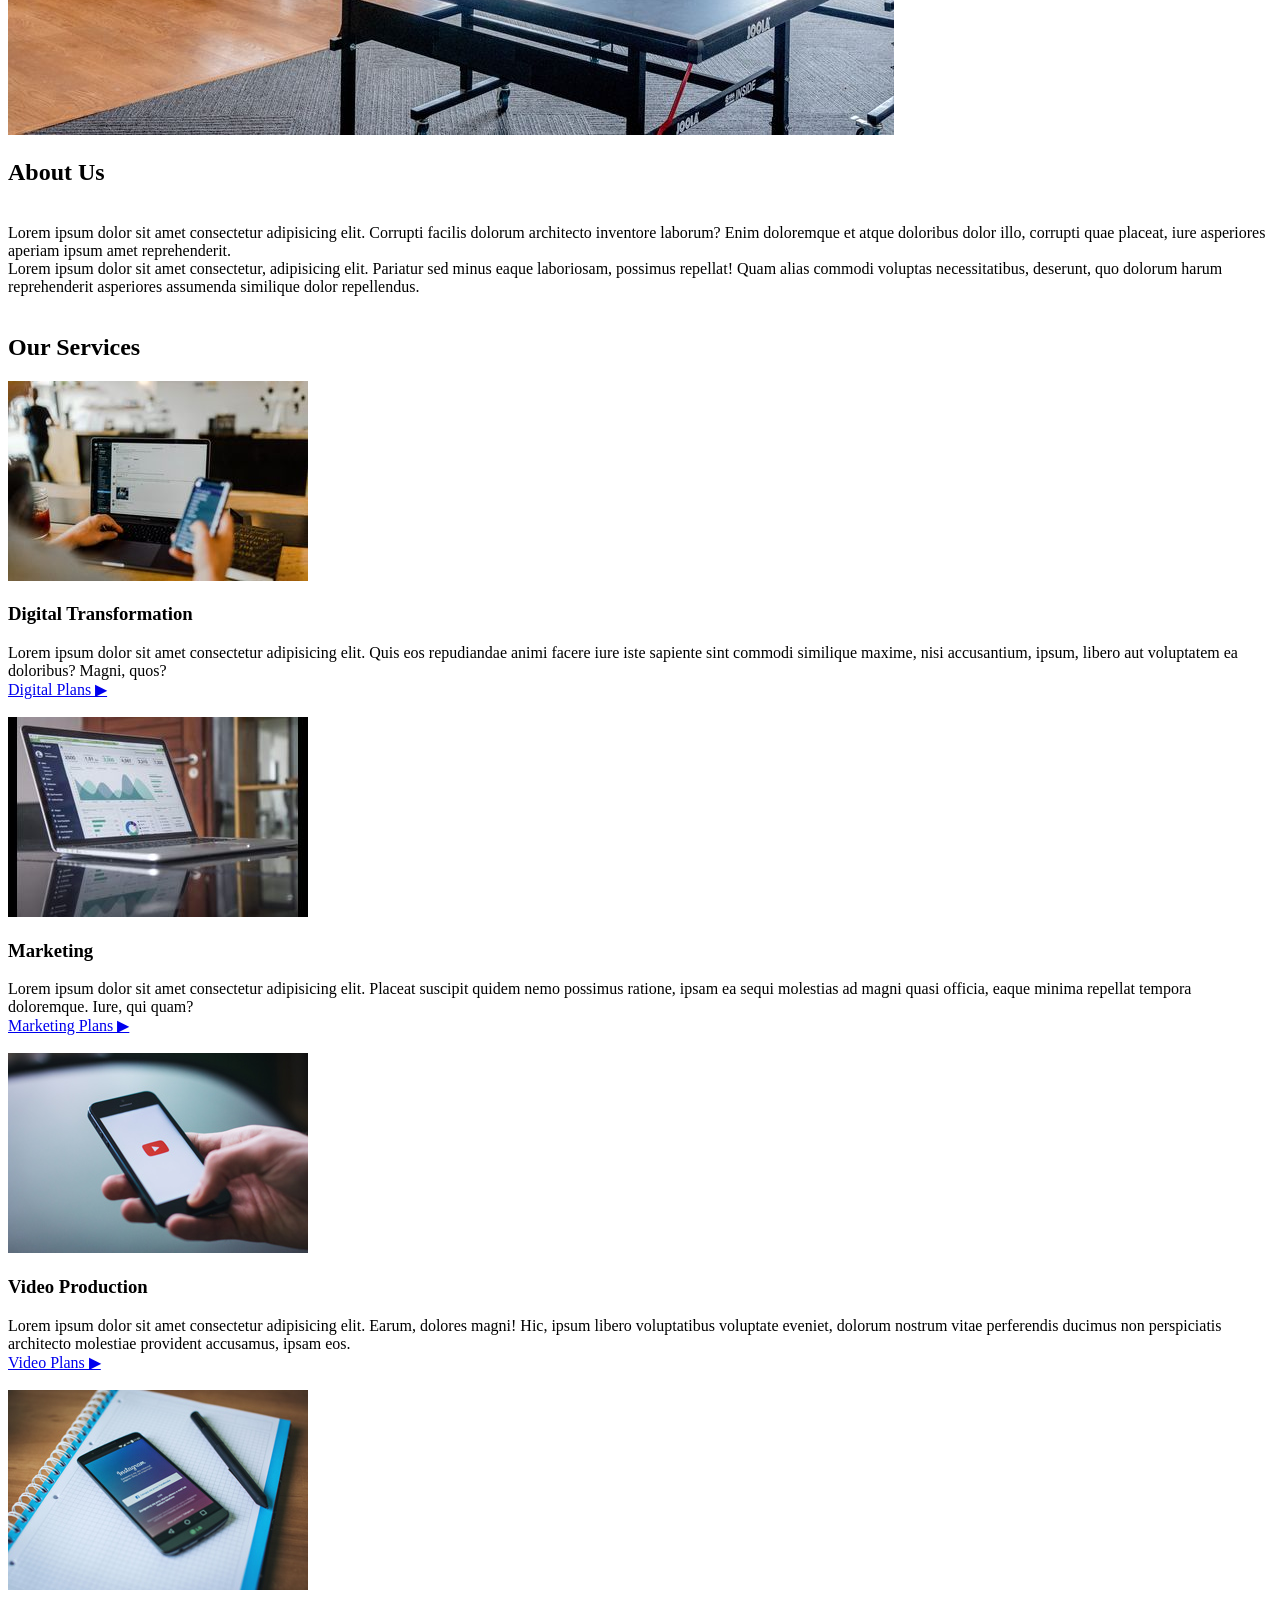
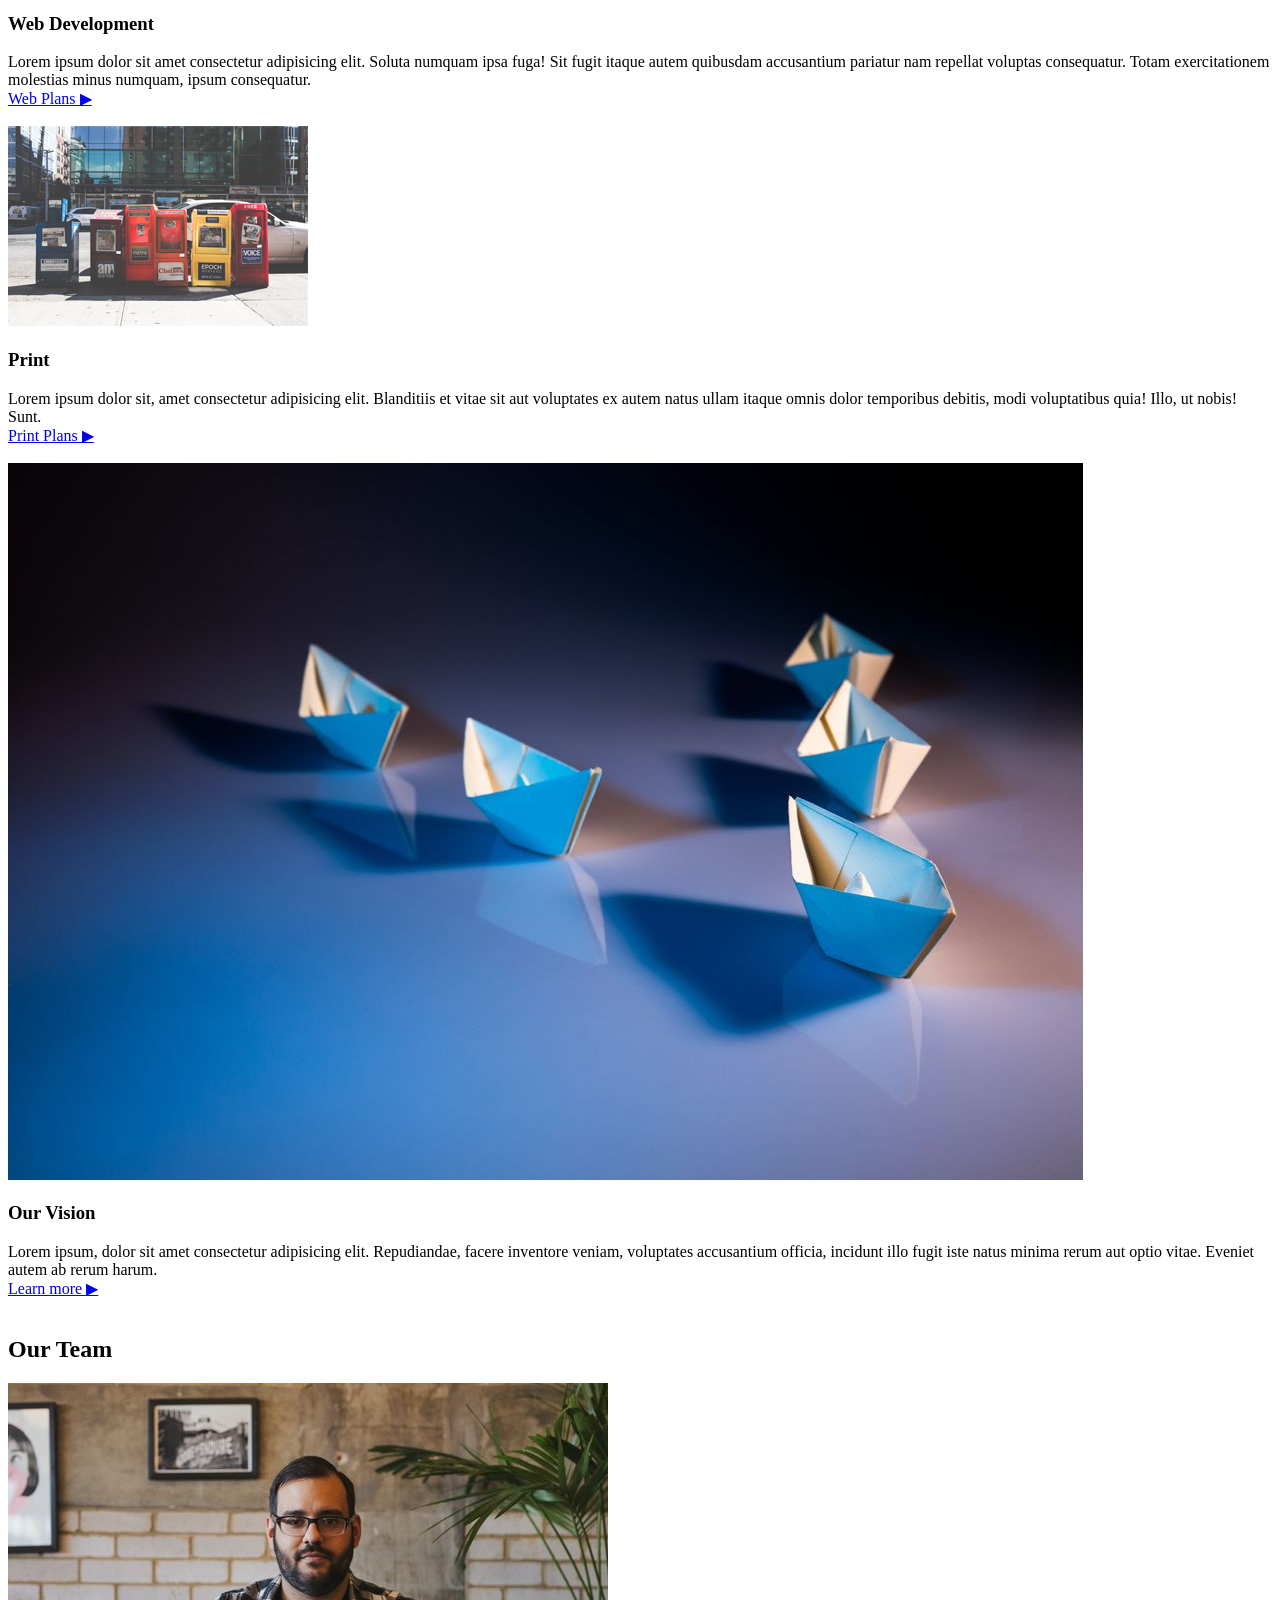
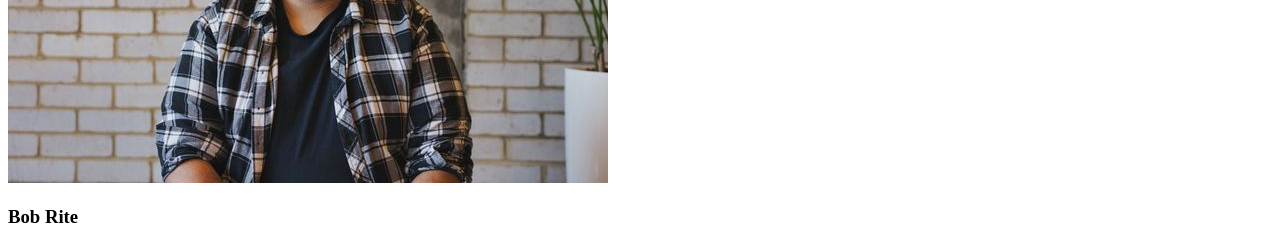
==== commit ec6eee0c: "adds our team div and href and bob picture and bob title" ====
--- a/final-project/index.html
+++ b/final-project/index.html
@@ -11,7 +11,7 @@
     <a href="#home">Home</a>
     <a href="#aboutus">About Us</a>
     <a href="#services">Services</a>
-    <a href="">Team</a>
+    <a href="#team">Team</a>
     <a href="#contactus">Contact</a>
 </nav>
 <!-- Todo: define search action later -->
@@ -86,6 +86,14 @@
     <br/>
     <a href="#vision">Learn more ▶</a> 
 </div>
+<br/>
+<div id="#team">
+    <h2>Our Team</h2>
+    <img src="images/bob.jpg" alt="image of bob rite">
+    <br>
+    <h3>Bob Rite</h3>
+    <h4></h4>
+</div>
 </body>
 
 </html>
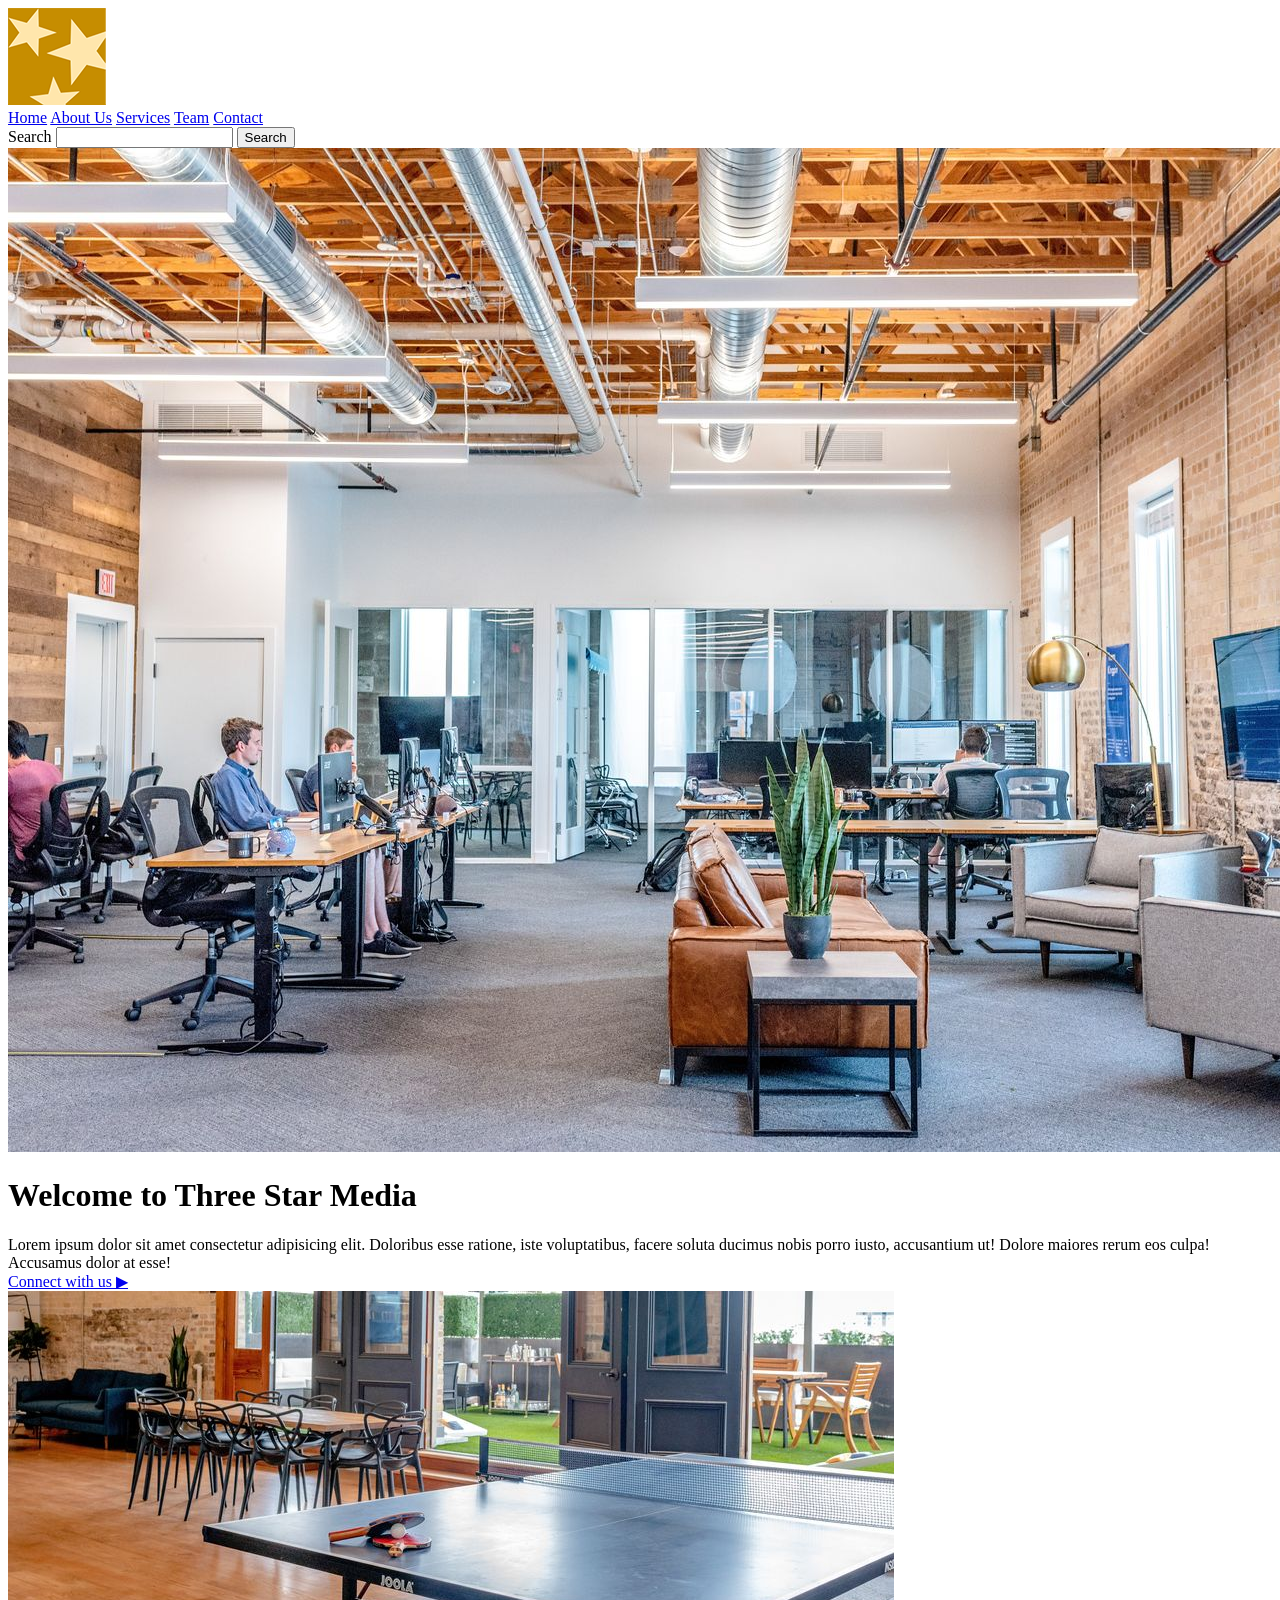
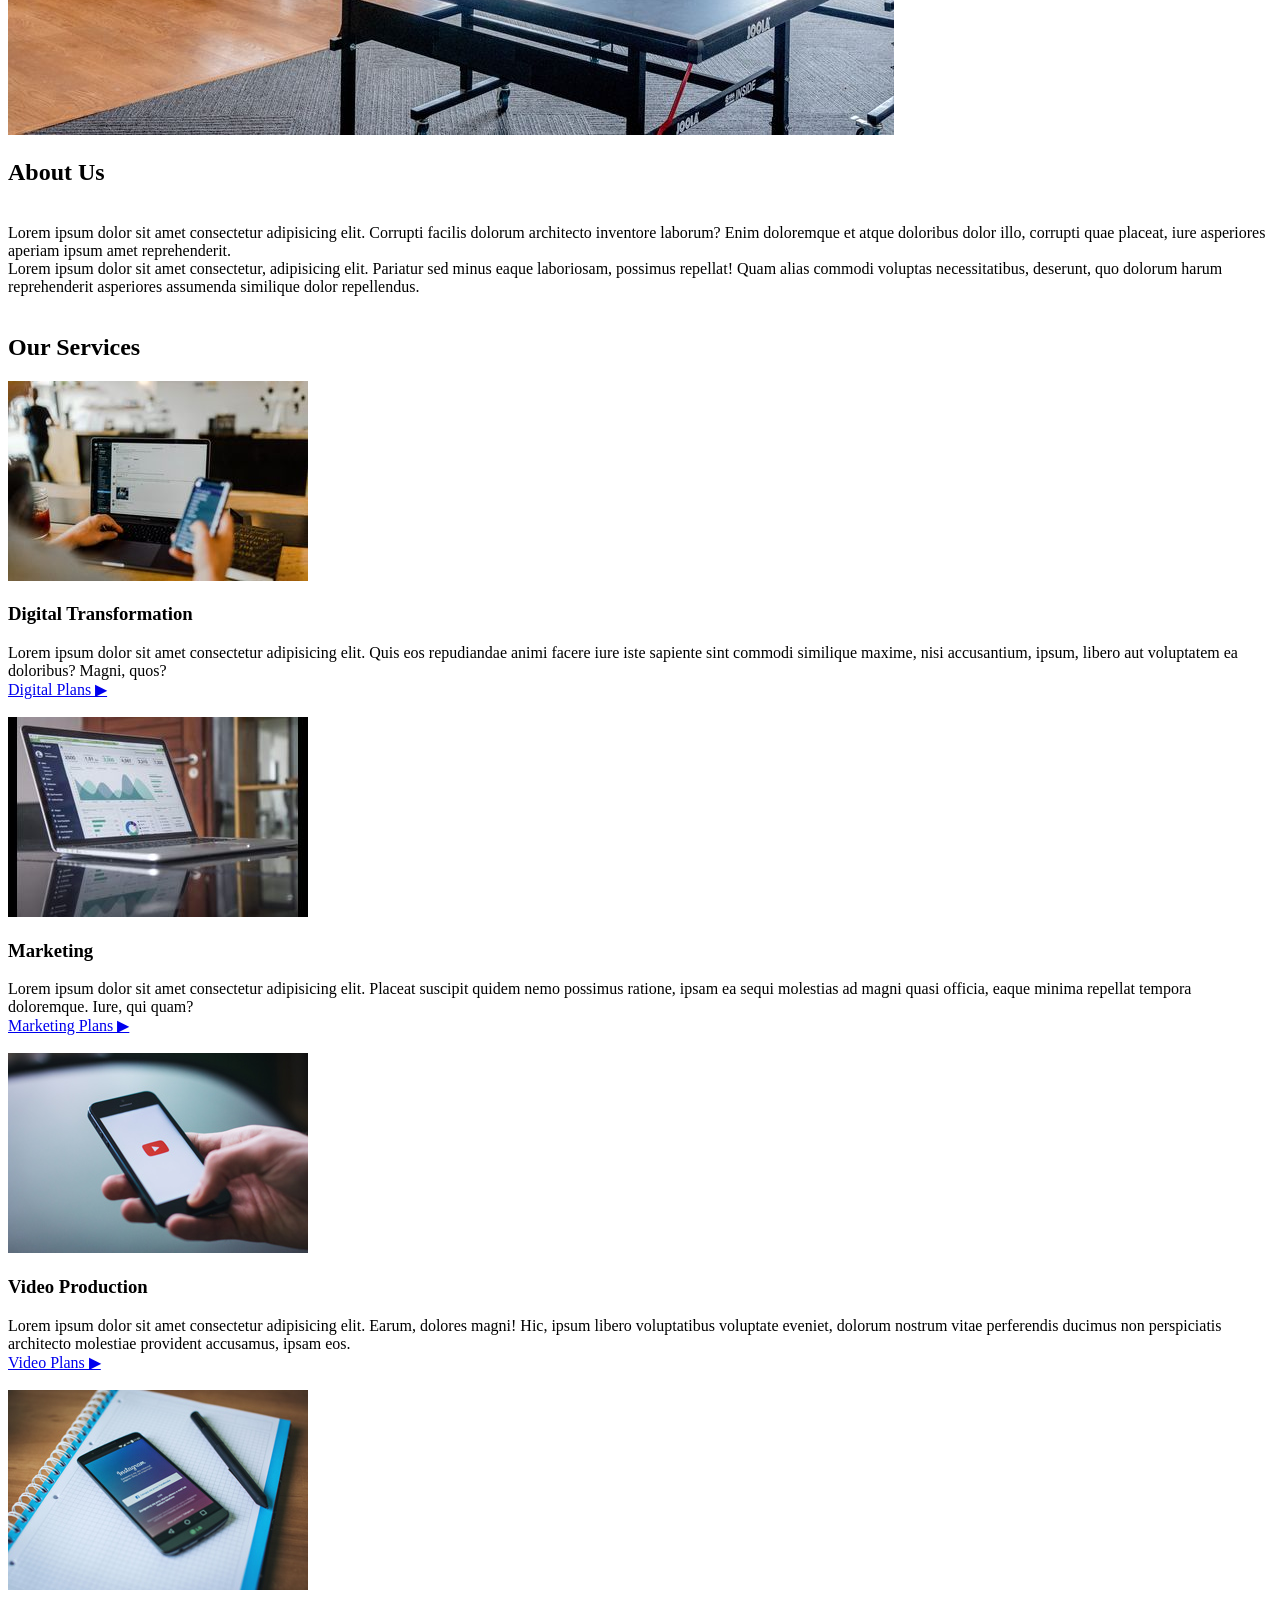
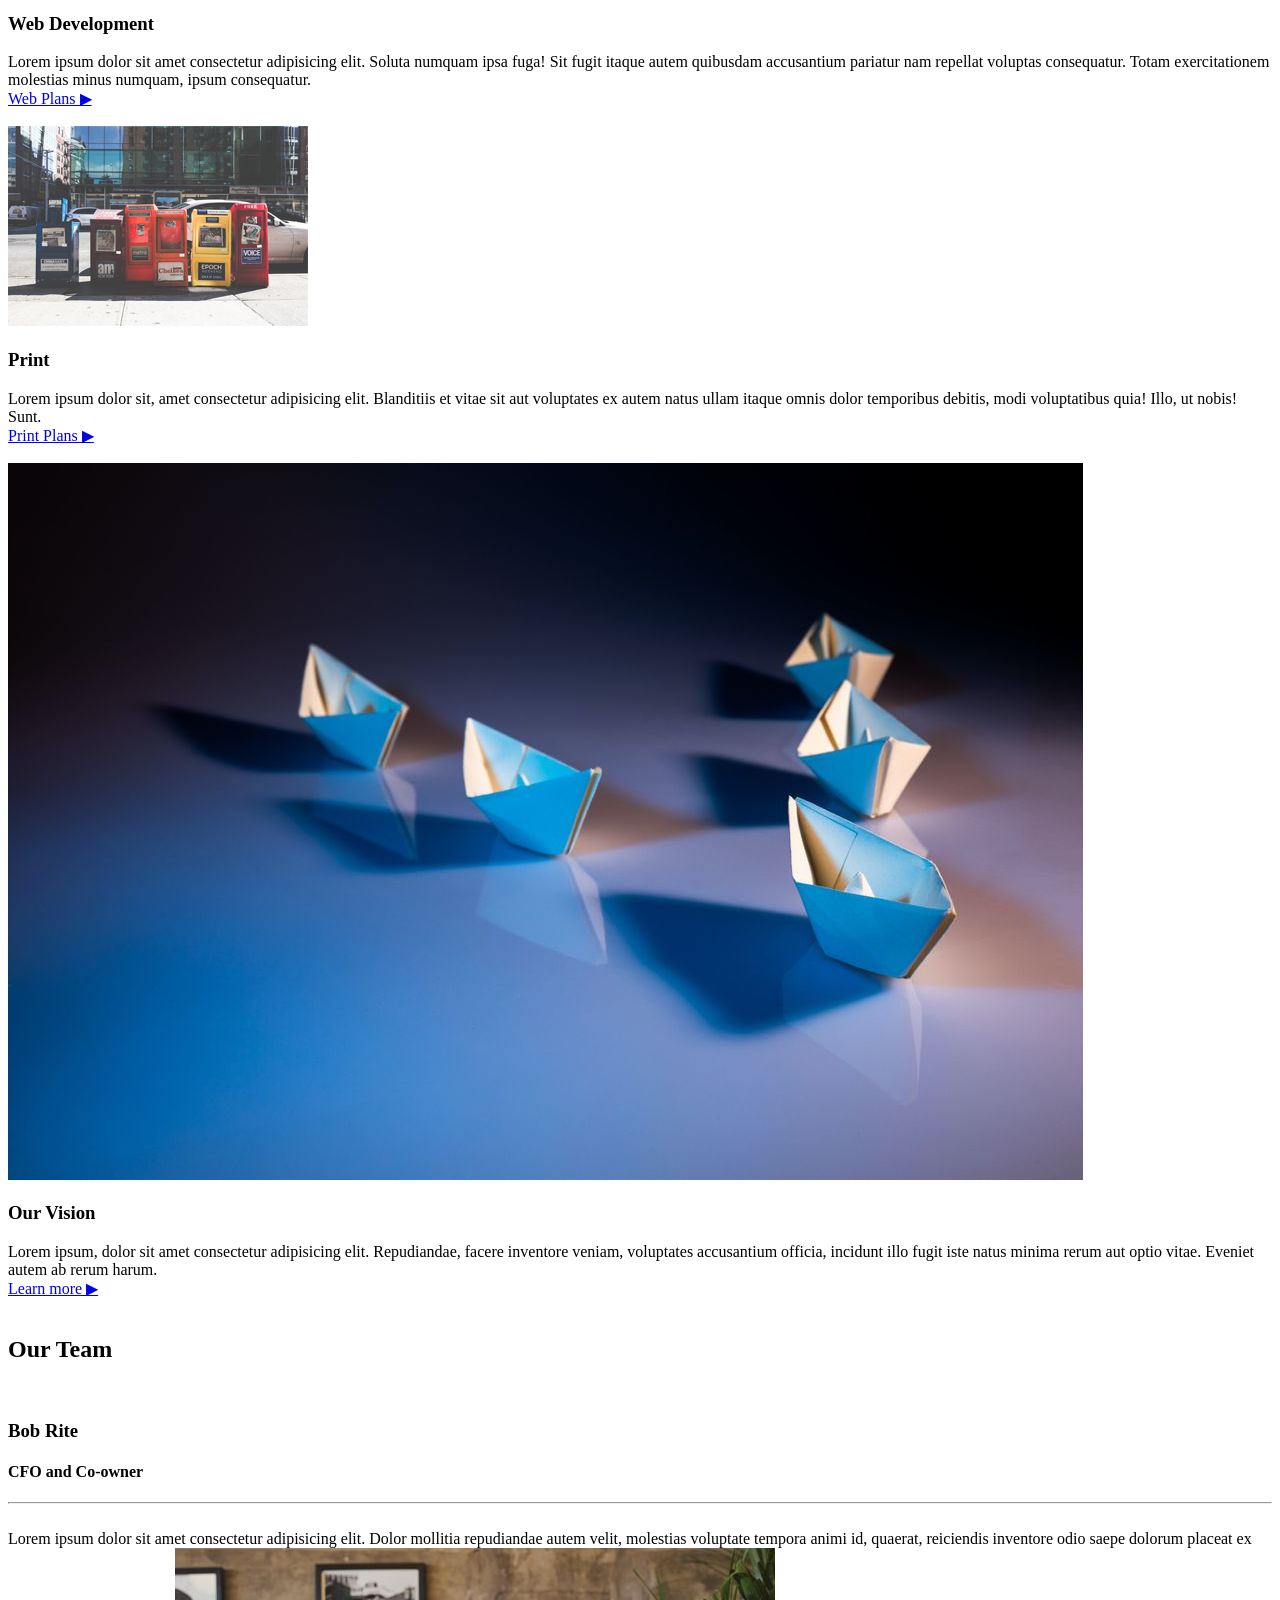
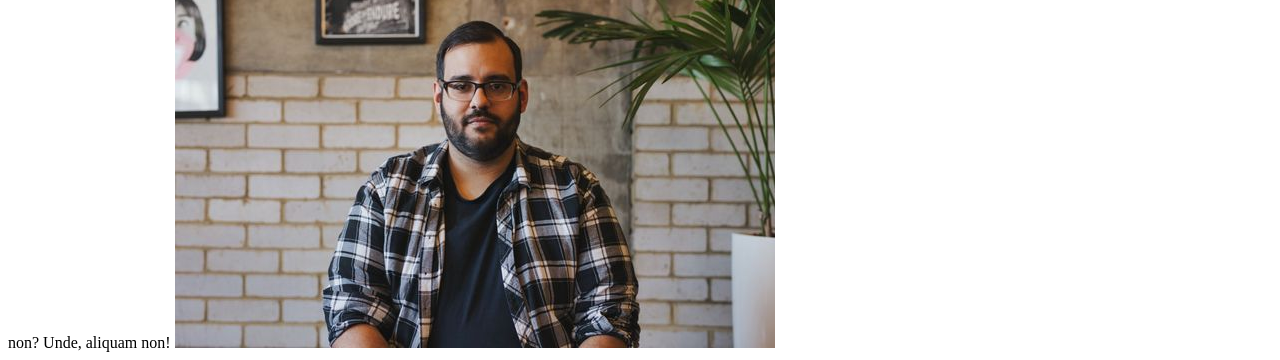
==== commit dd2db072: "adds line and break and text, fixes image placement" ====
--- a/final-project/index.html
+++ b/final-project/index.html
@@ -89,10 +89,14 @@
 <br/>
 <div id="#team">
     <h2>Our Team</h2>
-    <img src="images/bob.jpg" alt="image of bob rite">
     <br>
     <h3>Bob Rite</h3>
-    <h4></h4>
+    <h4>CFO and Co-owner</h4>
+    <hr>
+    <br>
+    <p1>Lorem ipsum dolor sit amet consectetur adipisicing elit. Dolor mollitia repudiandae autem velit, molestias voluptate tempora animi id, quaerat, reiciendis inventore odio saepe dolorum placeat ex non? Unde, aliquam non!</p1>
+    <img src="images/bob.jpg" alt="image of bob rite">
+
 </div>
 </body>
 
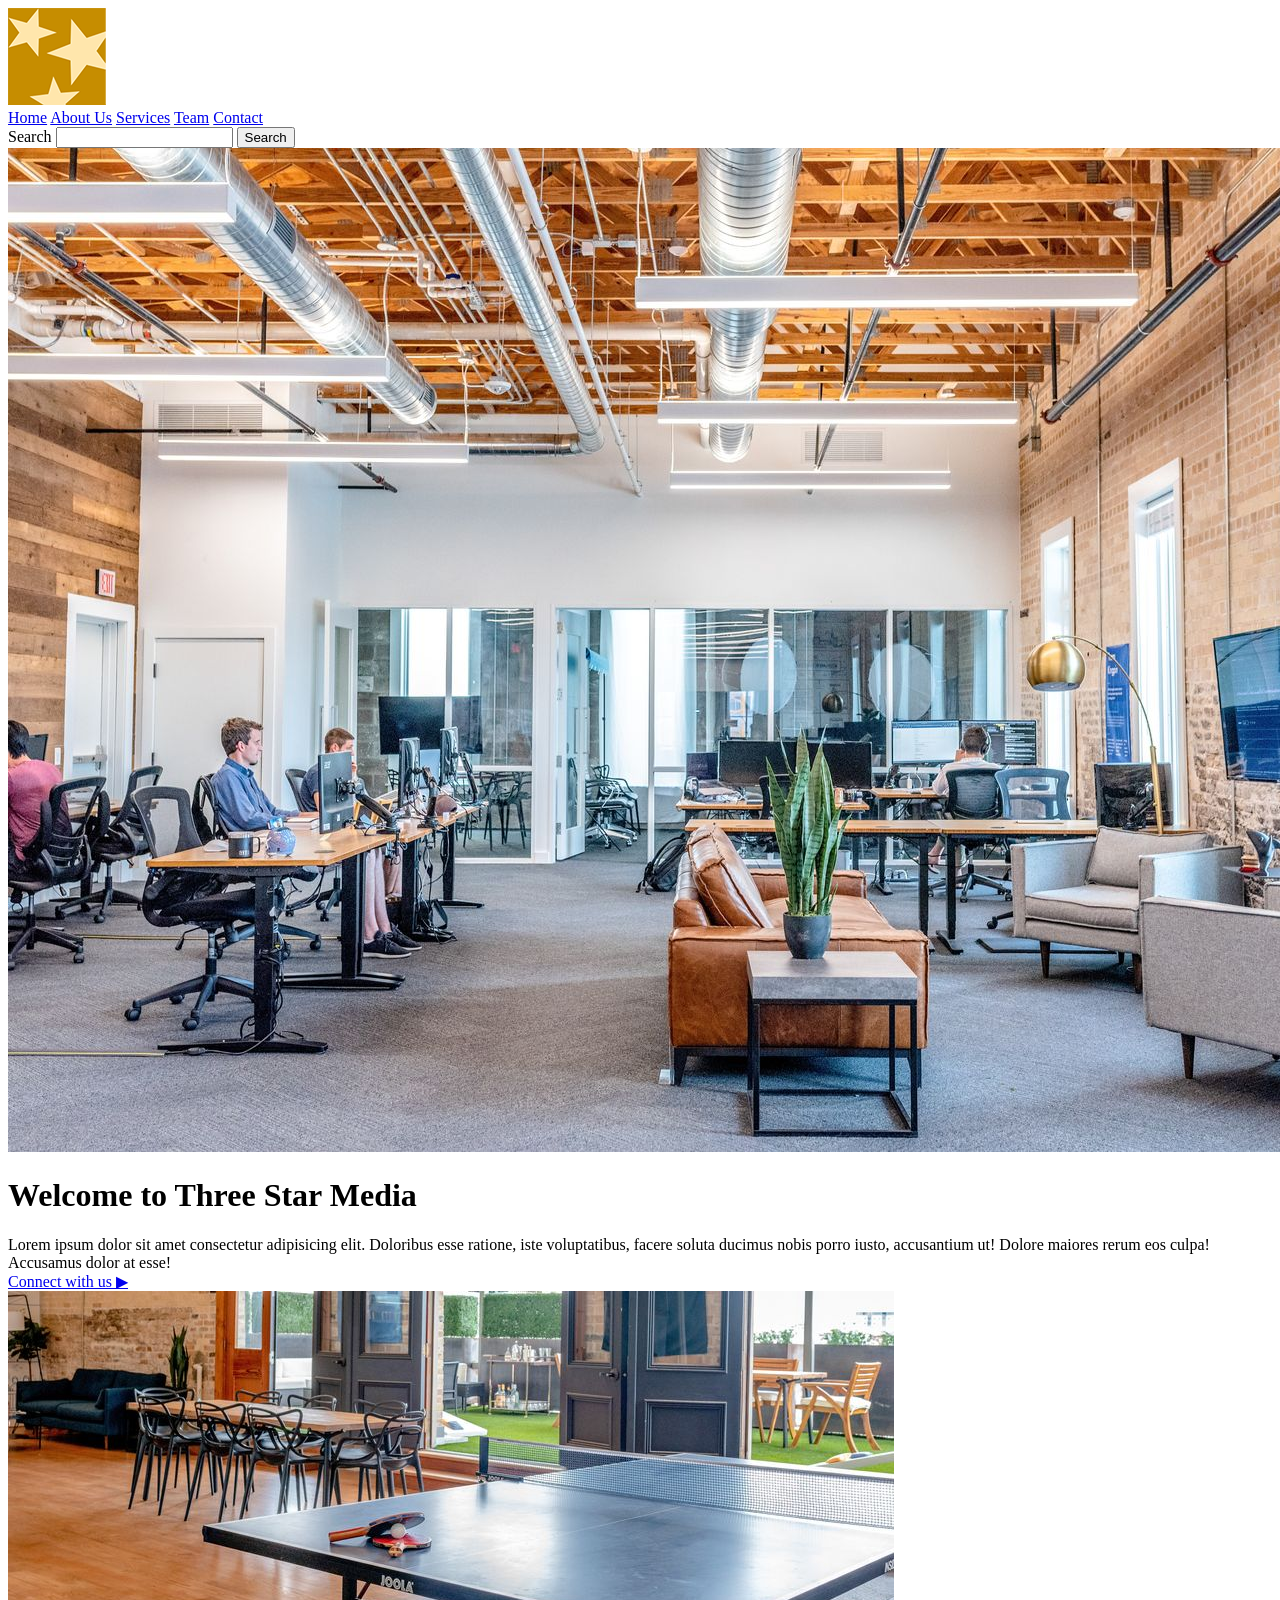
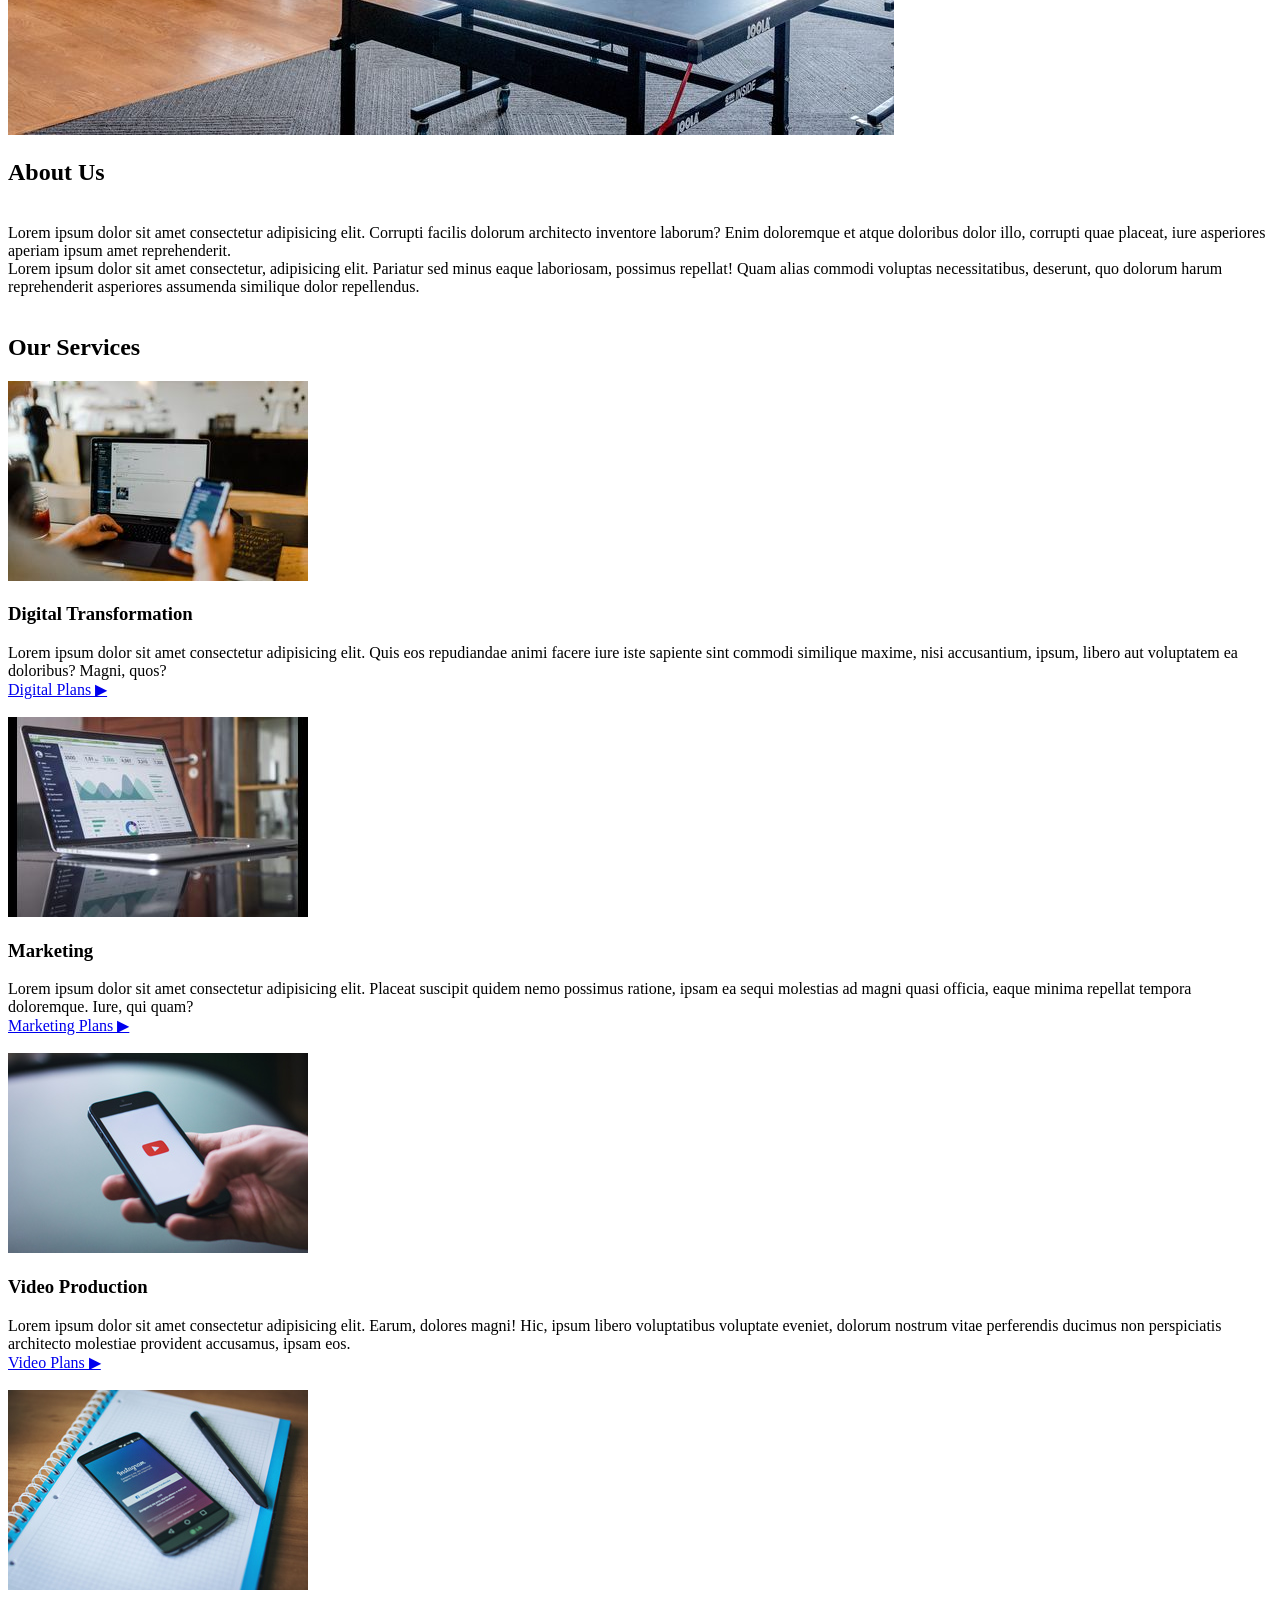
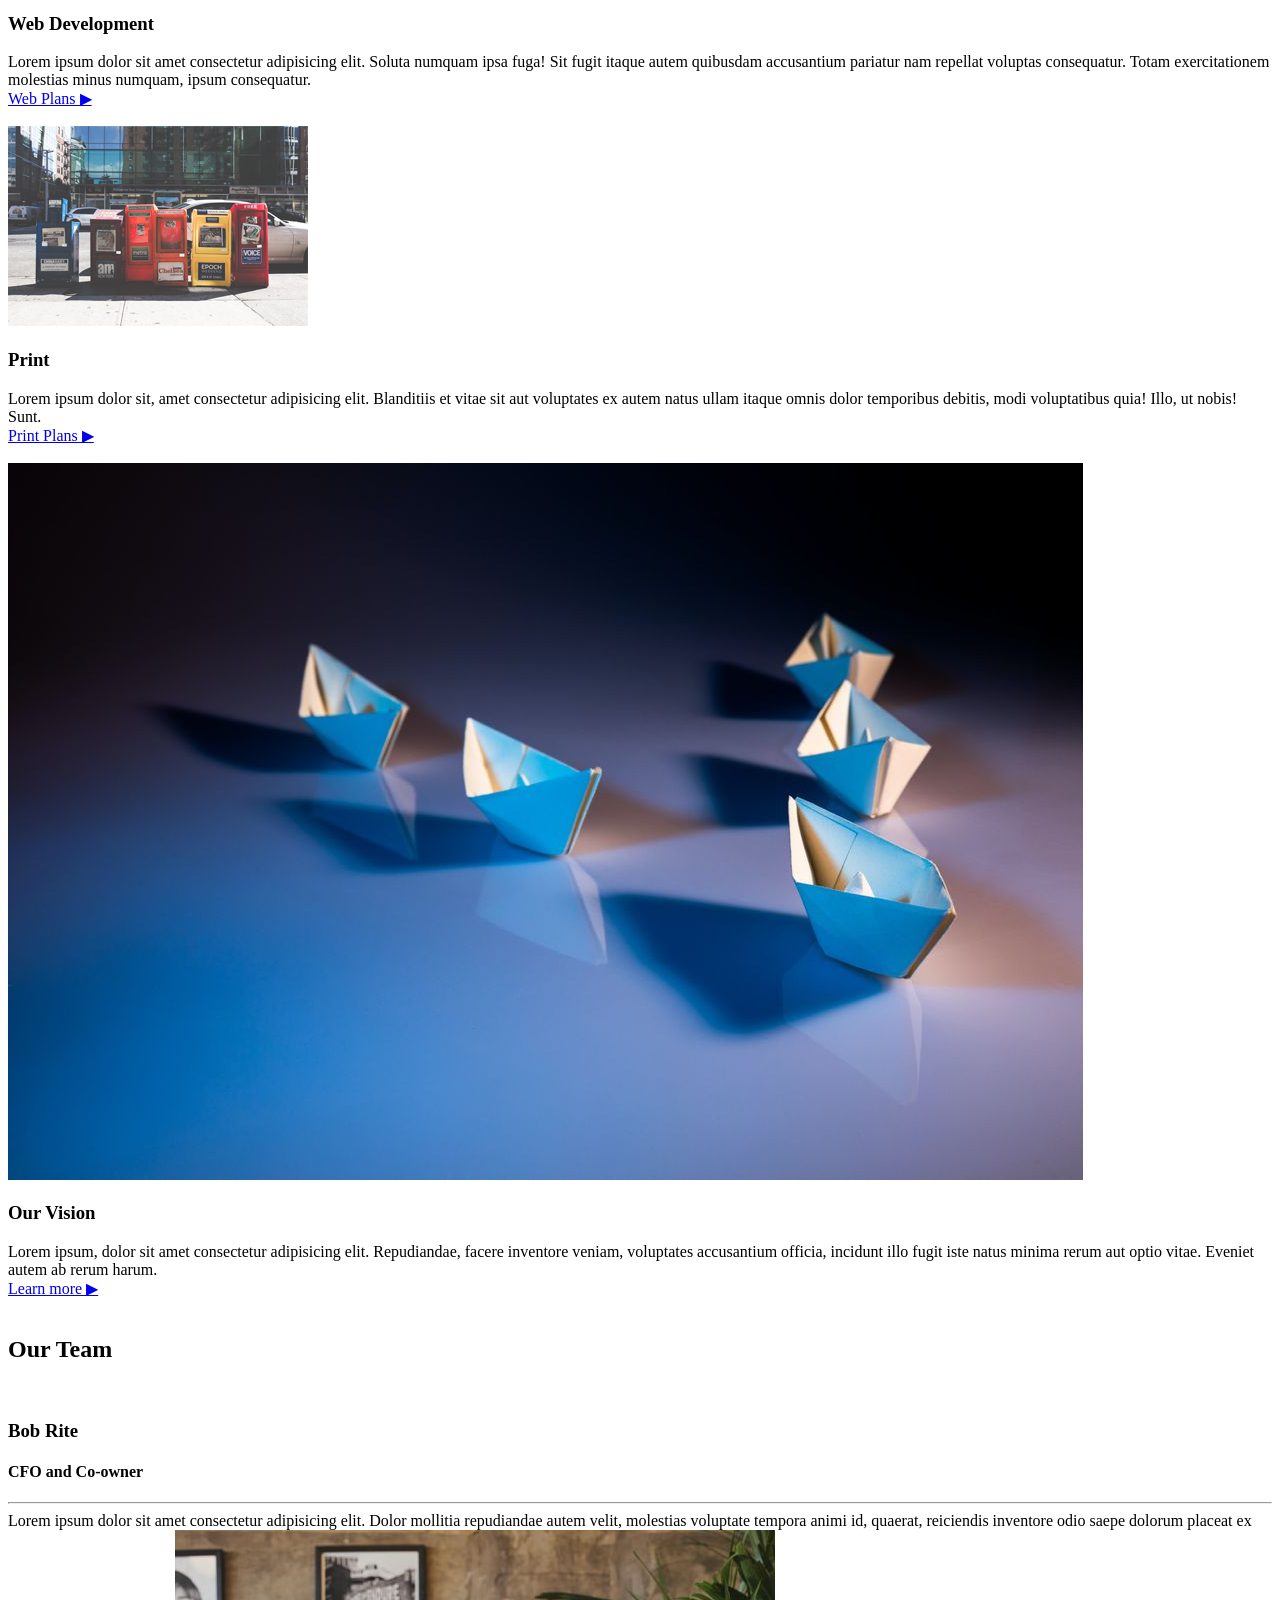
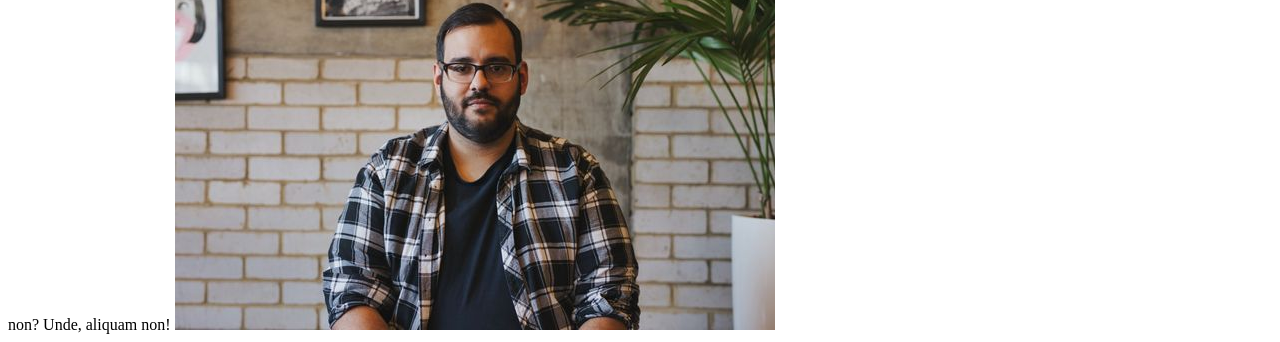
==== commit 7288a1b7: "Sorry this is a big commit. i completly forgot to do all of them. i was late for this assignment and" ====
--- a/final-project/index.html
+++ b/final-project/index.html
@@ -93,7 +93,6 @@
     <h3>Bob Rite</h3>
     <h4>CFO and Co-owner</h4>
     <hr>
-    <br>
     <p1>Lorem ipsum dolor sit amet consectetur adipisicing elit. Dolor mollitia repudiandae autem velit, molestias voluptate tempora animi id, quaerat, reiciendis inventore odio saepe dolorum placeat ex non? Unde, aliquam non!</p1>
     <img src="images/bob.jpg" alt="image of bob rite">
 
